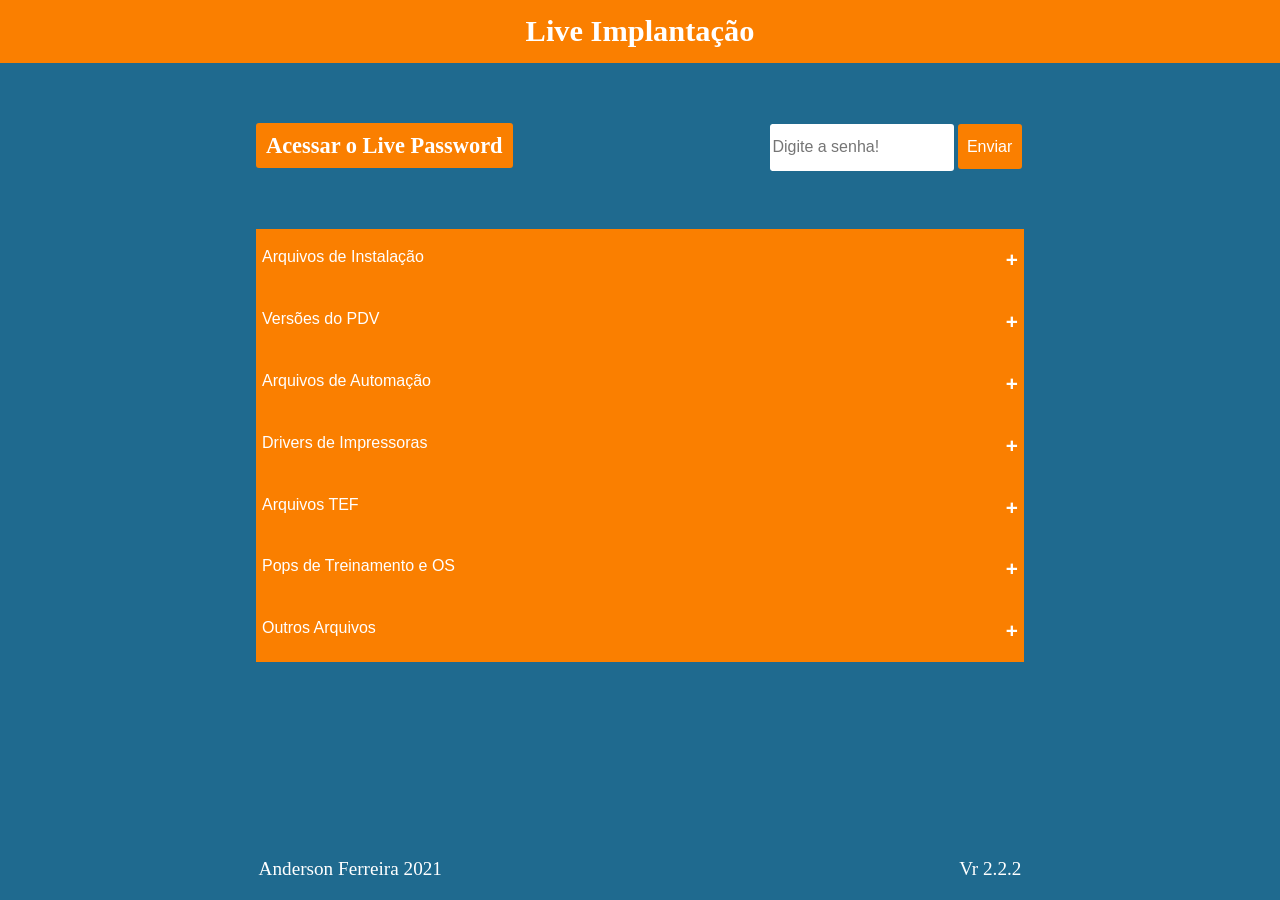
==== index.html @ 3026a875 "Adicionando a nova versão do pdv mobile e ajustando o form de envio de senha" ====
<!DOCTYPE html>
<html lang="en">

<head>
  <script data-ad-client="ca-pub-2116990006154173" async src="https://pagead2.googlesyndication.com/pagead/js/adsbygoogle.js"></script>
  <meta charset="UTF-8">
  <meta http-equiv="X-UA-Compatible" content="IE=edge">
  <meta name="viewport" content="width=device-width, initial-scale=1.0">
  <link rel="shortcut icon" href="https://image.flaticon.com/icons/svg/1085/1085648.svg" type="image/x-icon">
  <link rel="stylesheet" href="./styles.css">
  <title>Live Implantação</title>
</head>

<body>
  <!-- container geral -->
  <div class="container">
    <!-- cabeçalho -->
    <header><span>Live Implantação</span></header>
    <!-- sessão com os botões e links -->
    <main>
      <div class="btn-links">
        <h4>
          <a class="linkAcess" href="https://live-password.netlify.app/">Acessar o Live Password</a>
        </h4>
        <form method="post">
          <div class="inputs">
            <input type="password" id="secretPassword" placeholder="Digite a senha!">
            <input type="submit" value="Enviar" onclick="redirect()">
          </div>
        </form>
      </div>

        <button class="button_Accordion">Arquivos de Instalação <span>+</span></button>

      <div class="panel">
        <table>
            <tr>
              <th>Baixar</th>
              <th>Descrição</th>
              <th>Versão</th>
              <th>Data de Lançamento</th>
            </tr>
            <!-- Pasta do PDV -->
            <tr>
              <td>
                <a href="https://www.dropbox.com/s/3v2hmo5m38jmbe8/LivePDV.rar?dl=1">
                  <img src="https://www.flaticon.com/svg/static/icons/svg/3860/3860590.svg" alt="Download" height="18px"
                    width="18px">
                </a>
              </td>
              <td>Pasta do PDV</td>
              <td>1.0.0.0</td>
              <td>14/07/2020</td>
            </tr>
            <!-- Pasta do Concentrador -->
            <tr>
              <td>
                <a href="https://www.dropbox.com/s/x6dl4s7m2zlz94l/PastaLiveConcentrador.rar?dl=1">
                  <img src="https://www.flaticon.com/svg/static/icons/svg/3860/3860590.svg" alt="Download" height="18px"
                    width="18px">
                </a>
              </td>
              <td>Pasta do Concentrador</td>
              <td>1.5.20.0</td>
              <td>31/07/2019</td>
            </tr>
            <!-- Pasta do Live PV -->
            <tr>
              <td>
                <a href="https://www.dropbox.com/s/tp3u53hllxqpyvk/LivePV.rar?dl=1">
                  <img src="https://www.flaticon.com/svg/static/icons/svg/3860/3860590.svg" alt="Download" height="18px"
                    width="18px">
                </a>
              </td>
              <td>Pasta do Live PV</td>
              <td>1.0.0.0</td>
              <td>01/08/2019</td>
            </tr>
            <!-- Pasta Cadeias e Certificados -->
            <tr>
              <td>
                <a href="https://www.dropbox.com/s/t6tunwcwfgzvw7m/Cadeias%20e%20Certificados.rar?dl=1">
                  <img src="https://www.flaticon.com/svg/static/icons/svg/3860/3860590.svg" alt="Download" height="18px"
                    width="18px">
                </a>
              </td>
              <td>Cadeias e Certificados</td>
              <td>1.0.0.0</td>
              <td>27/12/2017</td>
            </tr>
            <!-- Firebird -->
            <tr>
              <td>
                <a href="https://www.dropbox.com/s/d6lwuux8sgms49e/Firebird.rar?dl=1">
                  <img src="https://www.flaticon.com/svg/static/icons/svg/3860/3860590.svg" alt="Download" height="18px"
                    width="18px">
                </a>
              </td>
              <td>Firebird</td>
              <td>2.5.9.27</td>
              <td>31/07/2019</td>
            </tr>
            <!-- IBExpert -->
            <tr>
              <td>
                <a href="https://www.dropbox.com/s/fgj5ref9xb72bt8/Ibexpert_Portable.rar?dl=1">
                  <img src="https://www.flaticon.com/svg/static/icons/svg/3860/3860590.svg" alt="Download" height="18px"
                    width="18px">
                </a>
              </td>
              <td>IBExpert</td>
              <td>2.1.21.0</td>
              <td>21/02/2012</td>
            </tr>
            <!-- Concentrador versão 1.5.22 -->
            <tr>
              <td>
                <a href="https://www.dropbox.com/s/t5vzzl0yh3cce2s/COCENTRADOR%20NOVO%20%2B%20DLLS.rar?dl=1">
                  <img src="https://www.flaticon.com/svg/static/icons/svg/3860/3860590.svg" alt="Download" height="18px"
                    width="18px">
                </a>
              </td>
              <td>Live Concentrador + Dlls</td>
              <td>1.5.22.0</td>
              <td>07/11/2019</td>
            </tr>
             <!-- Concentrador versão 1.5.22 -->
             <!-- <tr>
              <td>
                <a href="https://www.dropbox.com/s/re4n63v810nkdnq/LiveConcentrador.rar?dl=1">
                  <img src="https://www.flaticon.com/svg/static/icons/svg/3860/3860590.svg" alt="Download" height="18px"
                    width="18px">
                </a>
              </td>
              <td>Live Concentrador</td>
              <td>1.5.22.1</td>
              <td>30/03/2021</td>
            </tr> -->
            <!-- Concentrador versão 1.5.22.2 -->
            <tr>
              <td>
                <a href="https://www.dropbox.com/s/q1ewq2yab6zcfvo/LiveConcentrador-vr%201.5.22.2-15.06.2021.rar?dl=1">
                  <img src="https://www.flaticon.com/svg/static/icons/svg/3860/3860590.svg" alt="Download" height="18px"
                    width="18px">
                </a>
              </td>
              <td>Live Concentrador</td>
              <td>1.5.22.2</td>
              <td>15/06/2021</td>
            </tr>
            <!-- Banco do Concentrador -->
            <tr>
              <td>
                <a href="https://www.dropbox.com/s/enurvs4f2ofeocx/LIVECONCENTRADOR.FDB?dl=1">
                  <img src="https://www.flaticon.com/svg/static/icons/svg/3860/3860590.svg" alt="Download" height="18px"
                    width="18px">
                </a>
              </td>
              <td>Banco do Concentrador</td>
              <td>1.1.0.0</td>
              <td>16/12/2020</td>
            </tr>
            <!-- Live NFE (A3) -->
            <!-- <tr>
              <td>
                <a href="https://www.dropbox.com/s/nrgi9au1733rjru/LiveNFe%20-%20Nova%20Vers%C3%A3o.rar?dl=1">
                  <img src="https://www.flaticon.com/svg/static/icons/svg/3860/3860590.svg" alt="Download" height="18px"
                    width="18px">
                </a>
              </td>
              <td>Live NFE (Certificado A3)</td>
              <td>1.3.0.0</td>
              <td>31/10/2019</td>
            </tr> -->
            <!-- Live NFE (A3) -->
            <tr>
              <td>
                <a href="https://www.dropbox.com/s/75baybt3ocraepz/LiveNFe-%20vr%201.6.0.zip?dl=1">
                  <img src="https://www.flaticon.com/svg/static/icons/svg/3860/3860590.svg" alt="Download" height="18px"
                    width="18px">
                </a>
              </td>
              <td>Live NFE (Certificado A3)</td>
              <td>1.6.0</td>
              <td>15/04/2021</td>
            </tr>
            <!-- Recupera FB -->
            <tr>
              <td>
                <a href="https://www.dropbox.com/s/0skxo9lvxjue3hk/RecuperaFb.rar?dl=1">
                  <img src="https://www.flaticon.com/svg/static/icons/svg/3860/3860590.svg" alt="Download" height="18px"
                    width="18px">
                </a>
              </td>
              <td>Recupera FB</td>
              <td>1.0.0.0</td>
              <td>22/06/2017</td>
            </tr>
            <!-- Reinicia Abastecimentos -->
            <tr>
              <td>
                <a href="https://www.dropbox.com/s/gw16hipaygdgs2z/Reinicia%20Abastecimentos.exe?dl=1">
                  <img src="https://www.flaticon.com/svg/static/icons/svg/3860/3860590.svg" alt="Download" height="18px"
                    width="18px">
                </a>
              </td>
              <td>Reinicia Abastecimentos</td>
              <td>1.0.0.0</td>
              <td>01/01/2019</td>
            </tr>
            <!-- Reinicia Concentrador -->
            <tr>
              <td>
                <a href="https://www.dropbox.com/s/hpd8tcm6hyy0peu/Reiniciar%20Concentrador.EXE?dl=1">
                  <img src="https://www.flaticon.com/svg/static/icons/svg/3860/3860590.svg" alt="Download" height="18px"
                    width="18px">
                </a>
              </td>
              <td>Reinicia Concentrador</td>
              <td>1.0.0.0</td>
              <td>03/02/2021</td>
            </tr>
            <!-- Acesso Remoto Milvus -->
            <!-- <tr>
              <td>
                <a href="https://www.dropbox.com/s/ytrzg7u3pao89fk/B7N7OA8G5ZE_null_Milvus.Customizado.msi?dl=1">
                  <img src="https://www.flaticon.com/svg/static/icons/svg/3860/3860590.svg" alt="Download" height="18px"
                    width="18px">
                </a>
              </td>
              <td>Acesso Remoto Milvus</td>
              <td>1.0.0.0</td>
              <td>27/04/2020</td>
            </tr> -->
        </table>
      </div>

      <button class="button_Accordion">Versões do PDV <span>+</span></button>

      <div class="panel">
        <table>
          <tr>
            <th>Baixar</th>
            <th>Descrição</th>
            <th>Versão</th>
            <th>Data de Lançamento</th>
          </tr>
          <!-- PDV Versão 2.2.27.0 -->
          <!-- <tr>
            <td>
              <a href="https://www.dropbox.com/s/6ineo9xolmb4faa/LivePDV%20-%20RM.rar?dl=1">
                <img src="https://www.flaticon.com/svg/static/icons/svg/3860/3860590.svg" alt="Download" height="18px"
                  width="18px">
              </a>
            </td>
            <td>Live PDV</td>
            <td>2.2.27.0</td>
            <td>07/08/2020</td>
          </tr> -->
          <!-- PDV Versão 32 Bicos -->
          <!-- <tr>
            <td>
              <a href="https://www.dropbox.com/s/c0h5mqua5f9ca5o/LivePDV-%20anjicos.rar?dl=1">
                <img src="https://www.flaticon.com/svg/static/icons/svg/3860/3860590.svg" alt="Download" height="18px"
                  width="18px">
              </a>
            </td>
            <td>Live PDV (Custom 32 Bicos)</td>
            <td>2.2.27.0</td>
            <td>17/07/2020</td>
          </tr> -->
          <!-- PDV Versão MFE 2.2.26.0 -->
          <!-- <tr>
            <td>
              <a href="https://www.dropbox.com/s/xwn4vdbbyx47fdk/LivePDV_MFe_GErTEC.zip?dl=1">
                <img src="https://www.flaticon.com/svg/static/icons/svg/3860/3860590.svg" alt="Download" height="18px"
                  width="18px">
              </a>
            </td>
            <td>Live PDV MFE</td>
            <td>2.2.26.0</td>
            <td>10/01/2020</td>
          </tr> -->
          <!-- PDV Versão SAT 2.2.5.0 -->
          <!-- <tr>
            <td>
              <a href="https://www.dropbox.com/s/arno4t6mssir6j0/PDV%20Sat%202.2.5.rar?dl=1">
                <img src="https://www.flaticon.com/svg/static/icons/svg/3860/3860590.svg" alt="Download" height="18px"
                  width="18px">
              </a>
            </td>
            <td>Live PDV SAT</td>
            <td>2.2.5.0</td>
            <td>18/10/2017</td>
          </tr> -->
          <!-- PDV Versão SAT 2.2.28.17 -->
          <tr>
            <td>
              <a href="https://www.dropbox.com/s/dsvgcufvi2befux/LivePDV_SAT%20-%20v2.2.28.17.zip?dl=1">
                <img src="https://www.flaticon.com/svg/static/icons/svg/3860/3860590.svg" alt="Download" height="18px"
                  width="18px">
              </a>
            </td>
            <td>Live PDV SAT</td>
            <td>2.2.28.17</td>
            <td>31/03/2021</td>
          </tr>
          <!-- PDV Versão 2.2.28.0 -->
          <!-- <tr>
            <td>
              <a href="https://www.dropbox.com/s/n35buv92kca2dg1/LivePDV%20-%20v2.2.28.0.zip?dl=1">
                <img src="https://www.flaticon.com/svg/static/icons/svg/3860/3860590.svg" alt="Download" height="18px"
                  width="18px">
              </a>
            </td>
            <td>Live PDV</td>
            <td>2.2.28.0</td>
            <td>09/09/2020</td>
          </tr> -->
          <!-- PDV Versão 2.2.28.0 (Shipay) -->
          <!-- <tr>
            <td>
              <a href="https://www.dropbox.com/s/h7cl2ir82iz70pz/LivePDV%20-%20v2.2.28.0_shipay.zip?dl=1">
                <img src="https://www.flaticon.com/svg/static/icons/svg/3860/3860590.svg" alt="Download" height="18px"
                  width="18px">
              </a>
            </td>
            <td>Live PDV (Pix)</td>
            <td>2.2.28.0</td>
            <td>31/11/2020</td>
          </tr> -->
          <!-- PDV Versão 2.2.28.8 -->
          <!-- <tr>
            <td>
              <a href="https://www.dropbox.com/s/uakjjyevrq1nfda/LivePDV%20-%20v2.2.28.8.zip?dl=1">
                <img src="https://www.flaticon.com/svg/static/icons/svg/3860/3860590.svg" alt="Download" height="18px"
                  width="18px">
              </a>
            </td>
            <td>Live PDV</td>
            <td>2.2.28.8</td>
            <td>28/01/2021</td>
          </tr> -->
          <!-- PDV Versão 2.2.28.12 -->
          <!-- <tr>
            <td>
              <a href="https://www.dropbox.com/s/uk5zkrg18h30dfb/LivePDV%20-%20v2.2.28.12.zip?dl=1">
                <img src="https://www.flaticon.com/svg/static/icons/svg/3860/3860590.svg" alt="Download" height="18px"
                  width="18px">
              </a>
            </td>
            <td>Live PDV</td>
            <td>2.2.28.12</td>
            <td>25/02/2021</td>
          </tr> -->
          <!-- PDV Versão 2.2.28.15 -->
          <!-- <tr>
            <td>
              <a href="https://www.dropbox.com/s/j5siczrccmr4gmw/LivePDV%20-%20v2.2.28.15.zip?dl=1">
                <img src="https://www.flaticon.com/svg/static/icons/svg/3860/3860590.svg" alt="Download" height="18px"
                  width="18px">
              </a>
            </td>
            <td>Live PDV</td>
            <td>2.2.28.15</td>
            <td>09/03/2021</td>
          </tr> -->
          <!-- PDV Versão 2.2.28.17 -->
          <!-- <tr>
            <td>
              <a href="https://www.dropbox.com/s/5k51htewioivgh4/LivePDV%20-%20v2.2.28.17.zip?dl=1">
                <img src="https://www.flaticon.com/svg/static/icons/svg/3860/3860590.svg" alt="Download" height="18px"
                  width="18px">
              </a>
            </td>
            <td>Live PDV</td>
            <td>2.2.28.17</td>
            <td>31/03/2021</td>
          </tr> -->
          <!-- PDV Versão 2.2.28.26 -->
          <!-- <tr>
            <td>
              <a href="https://www.dropbox.com/s/pqwhbqht2lyk2jq/LivePDV%20-%20v2.2.28.26.zip?dl=1">
                <img src="https://www.flaticon.com/svg/static/icons/svg/3860/3860590.svg" alt="Download" height="18px"
                  width="18px">
              </a>
            </td>
            <td>Live PDV</td>
            <td>2.2.28.26</td>
            <td>17/06/2021</td>
          </tr> -->
          <!-- PDV Versão 2.3.4.0 -->
          <tr>
            <td>
              <a href="https://www.dropbox.com/s/0d2jrr7wthh2wk7/LivePDV%20-%20v2.3.4.0.zip?dl=1">
                <img src="https://www.flaticon.com/svg/static/icons/svg/3860/3860590.svg" alt="Download" height="18px"
                  width="18px">
              </a>
            </td>
            <td>Live PDV</td>
            <td>2.3.4.0</td>
            <td>11/08/2021</td>
          </tr>
          <!-- Live PDV MFE novo -->
          <!-- <tr>
            <td>
              <a href="https://www.dropbox.com/s/shc5mrwgnlf8xp0/MFE%20SAT%202.2.28.7.rar?dl=1">
                <img src="https://www.flaticon.com/svg/static/icons/svg/3860/3860590.svg" alt="Download" height="18px"
                  width="18px">
              </a>
            </td>
            <td>Live PDV MFE</td>
            <td>2.2.28.7</td>
            <td>14/01/2021</td>
          </tr> -->
          <!-- Live PDV MFE 28.17 -->
          <tr>
            <td>
              <a href="https://www.dropbox.com/s/o47o9wuyhnslkk4/LivePDV_MFE%20-%20v2.2.28.17.zip?dl=1">
                <img src="https://www.flaticon.com/svg/static/icons/svg/3860/3860590.svg" alt="Download" height="18px"
                  width="18px">
              </a>
            </td>
            <td>Live PDV MFE</td>
            <td>2.2.28.17</td>
            <td>16/03/2021</td>
          </tr>
          <!-- Live PDV Mobile -->
          <!-- <tr>
            <td>
              <a href="https://www.dropbox.com/s/115r6t2ir8ceu8a/app-debug.apk?dl=1">
                <img src="https://www.flaticon.com/svg/static/icons/svg/3860/3860590.svg" alt="Download" height="18px"
                  width="18px">
              </a>
            </td>
            <td>Live PDV Mobile</td>
            <td>0.2.44</td>
            <td>05/01/2021</td>
          </tr> -->
          <!-- Live PDV Mobile Nova -->
          <!-- <tr>
            <td>
              <a href="https://www.dropbox.com/s/j0xarmyyb46lsx3/app_PDVMobile.rar?dl=1">
                <img src="https://www.flaticon.com/svg/static/icons/svg/3860/3860590.svg" alt="Download" height="18px"
                  width="18px">
              </a>
            </td>
            <td>Live PDV Mobile</td>
            <td>0.2.45</td>
            <td>29/06/2021</td>
          </tr> -->
          <!-- Live PDV Mobile vr 0.2.55 -->
          <tr>
            <td>
              <a href="https://www.dropbox.com/s/m9fs3ewwkouyw2l/app-LivePDV%20Mobile-vr-0.5.6-16.08.2021.apk?dl=1">
                <img src="https://www.flaticon.com/svg/static/icons/svg/3860/3860590.svg" alt="Download" height="18px"
                  width="18px">
              </a>
            </td>
            <td>Live PDV Mobile</td>
            <td>0.2.56</td>
            <td>16/08/2021</td>
          </tr>
          <!-- Live PDV Tablet -->
          <!-- <tr>
            <td>
              <a href="https://www.dropbox.com/s/ipi7ratwdr0fvyg/app-debug-tablet.apk?dl=1">
                <img src="https://www.flaticon.com/svg/static/icons/svg/3860/3860590.svg" alt="Download" height="18px"
                  width="18px">
              </a>
            </td>
            <td>Live PDV Tablet</td>
            <td>0.2.44</td>
            <td>06/01/2021</td>
          </tr> -->
          <!-- Live PDV Tablet -->
          <tr>
            <td>
              <a href="https://www.dropbox.com/s/0ox9c31lm2qkz7m/LivePDVTablet-vr%200.1.56.rar?dl=1">
                <img src="https://www.flaticon.com/svg/static/icons/svg/3860/3860590.svg" alt="Download" height="18px"
                  width="18px">
              </a>
            </td>
            <td>Live PDV Tablet</td>
            <td>0.2.55</td>
            <td>29/07/2021</td>
          </tr>
          <!-- Dll Biometria -->
          <tr>
            <td>
              <a href="https://www.dropbox.com/s/ph8ff6agjjvo0wc/libcidbio.dll?dl=1">
                <img src="https://www.flaticon.com/svg/static/icons/svg/3860/3860590.svg" alt="Download" height="18px"
                  width="18px">
              </a>
            </td>
            <td>Dll Biometria (Vr 25+)</td>
            <td>1.0.0.0</td>
            <td>01/12/2019</td>
          </tr>
        </table>
      </div>

      <button class="button_Accordion">Arquivos de Automação <span>+</span></button>

      <div class="panel">
        <table>
          <tr>
            <th>Baixar</th>
            <th>Descrição</th>
            <th>Versão</th>
            <th>Data de Lançamento</th>
          </tr>
          <!-- CBC Manager -->
          <tr>
            <td>
              <a href="https://www.dropbox.com/s/pwq8opvv0d1wjgc/CBCManager%20V2.2.exe?dl=1">
                <img src="https://www.flaticon.com/svg/static/icons/svg/3860/3860590.svg" alt="Download" height="18px"
                  width="18px">
              </a>
            </td>
            <td>CBC Manager</td>
            <td>2.0.0.0</td>
            <td>01/01/2015</td>
          </tr>
          <!-- CBC Manager 2k9-->
          <tr>
            <td>
              <a href="https://www.dropbox.com/s/udfl52docwrdpmq/CBCManager2K9.rar?dl=1">
                <img src="https://www.flaticon.com/svg/static/icons/svg/3860/3860590.svg" alt="Download" height="18px"
                  width="18px">
              </a>
            </td>
            <td>CBC Manager 2k9</td>
            <td>1.0.46.61</td>
            <td>01/01/2017</td>
          </tr>
          <!-- HRS Console -->
          <tr>
            <td>
              <a href="https://www.dropbox.com/s/7pjdg9yf3kubjrp/HRSConsole%20Vr%201.4.02.exe?dl=1">
                <img src="https://www.flaticon.com/svg/static/icons/svg/3860/3860590.svg" alt="Download" height="18px"
                  width="18px">
              </a>
            </td>
            <td>HRS Console</td>
            <td>1.4.0.2</td>
            <td>01/01/2020</td>
          </tr>
          <!-- Certificado Company 2021 -->
          <tr>
            <td>
              <a href="https://www.dropbox.com/s/ujk3ay3keuzfo17/Certificado%20Company%202021.pfx?dl=1">
                <img src="https://www.flaticon.com/svg/static/icons/svg/3860/3860590.svg" alt="Download" height="18px"
                  width="18px">
              </a>
            </td>
            <td>Certificado Companytech 2021</td>
            <td>1.0.0.1</td>
            <td>13/01/2021</td>
          </tr>
          <!-- Hiro config -->
          <tr>
            <td>
              <a href="https://www.dropbox.com/s/c30qeyxizbaw784/Setup_HiroConfig_1.13.137.exe?dl=1">
                <img src="https://www.flaticon.com/svg/static/icons/svg/3860/3860590.svg" alt="Download" height="18px"
                  width="18px">
              </a>
            </td>
            <td>Hiro Config</td>
            <td>1.13.137.0</td>
            <td>01/01/2017</td>
          </tr>
          <!-- Company_disvr (Emulador Company) -->
          <tr>
            <td>
              <a href="https://www.dropbox.com/s/7evkqc08akujfah/cmpnytc_discvr.exe?dl=1">
                <img src="https://www.flaticon.com/svg/static/icons/svg/3860/3860590.svg" alt="Download" height="18px"
                  width="18px">
              </a>
            </td>
            <td>Company_disvr (Emulador)</td>
            <td>1.0.0.0</td>
            <td>01/01/2017</td>
          </tr>
          <!-- Gerenciador FCM -->
          <tr>
            <td>
              <a href="https://www.dropbox.com/s/jb9l58vsv0fo23u/Setup_GerenciadorFcm_v2.1.3.2_R1.exe?dl=1">
                <img src="https://www.flaticon.com/svg/static/icons/svg/3860/3860590.svg" alt="Download" height="18px"
                  width="18px">
              </a>
            </td>
            <td>Gerenciador FCM (Cesna)</td>
            <td>2.1.3.2</td>
            <td>01/01/2015</td>
          </tr>
          <!-- Gerenciador IDCode (Cesna) -->
          <tr>
            <td>
              <a href="https://www.dropbox.com/s/to2qleb0nn662ay/Setup_GerenciadorIDcode_v1.0.0.0_R13.exe?dl=1">
                <img src="https://www.flaticon.com/svg/static/icons/svg/3860/3860590.svg" alt="Download" height="18px"
                  width="18px">
              </a>
            </td>
            <td>Gerenciador IDCode (Cesna)</td>
            <td>1.0.0.0</td>
            <td>01/01/2016</td>
          </tr>
          <!-- Net Tracker -->
          <tr>
            <td>
              <a href="https://www.dropbox.com/s/n83idw141yjbzsk/NetTracker%20v1.5.exe?dl=1">
                <img src="https://www.flaticon.com/svg/static/icons/svg/3860/3860590.svg" alt="Download" height="18px"
                  width="18px">
              </a>
            </td>
            <td>Net Tracker (Cesna)</td>
            <td>1.5.0.0</td>
            <td>01/01/2015</td>
          </tr>
          <!-- Firmware Company -->
          <tr>
            <td>
              <a href="https://www.dropbox.com/s/s8eiz656kv9rk7u/Firmware.rar?dl=1">
                <img src="https://www.flaticon.com/svg/static/icons/svg/3860/3860590.svg" alt="Download" height="18px"
                  width="18px">
              </a>
            </td>
            <td>Firmware Company</td>
            <td>1.0.0.0</td>
            <td>05/10/2020</td>
          </tr>
        </table>
      </div>

      <button class="button_Accordion">Drivers de Impressoras <span>+</span></button>

      <div class="panel">
        <table>
          <tr>
            <th>Baixar</th>
            <th>Descrição</th>
            <th>Versão</th>
            <th>Data de Lançamento</th>
          </tr>
          <!-- Driver da Epson TMT 20 TH -->
          <tr>
            <td>
              <a href="https://www.dropbox.com/s/k7tyiscdc3d83db/CD%20EPSON%20TM20.rar?dl=1">
                <img src="https://www.flaticon.com/svg/static/icons/svg/3860/3860590.svg" alt="Download" height="18px"
                  width="18px">
              </a>
            </td>
            <td>Epson TMT 20 TH</td>
            <td>5.1.8.8</td>
            <td>25/09/2014</td>
          </tr>
          <!-- Bermatech 4200, 2500, 100s -->
          <tr>
            <td>
              <a href="https://www.dropbox.com/s/101r1f4ktty6mng/Driver_de_Instalacao32e64BitsBermatech.zip?dl=1">
                <img src="https://www.flaticon.com/svg/static/icons/svg/3860/3860590.svg" alt="Download" height="18px"
                  width="18px">
              </a>
            </td>
            <td>Bermatech MP 4200, 2500, 100s</td>
            <td>5.0.0.3</td>
            <td>22/05/2018</td>
          </tr>
          <!-- Daruma DR 800 -->
          <tr>
            <td>
              <a href="https://www.dropbox.com/s/z5z58j4dzsloequ/Driver_Spooler_800.rar?dl=1">
                <img src="https://www.flaticon.com/svg/static/icons/svg/3860/3860590.svg" alt="Download" height="18px"
                  width="18px">
              </a>
            </td>
            <td>Daruma DR 800</td>
            <td>2.0.1.7</td>
            <td>01/01/2019</td>
          </tr>
          <!-- Elgin i7, i8, i9 -->
          <tr>
            <td>
              <a href="https://www.dropbox.com/s/781hyleh7fs8p7x/Elgin%20-%20i7%20i8%20i9.rar?dl=1">
                <img src="https://www.flaticon.com/svg/static/icons/svg/3860/3860590.svg" alt="Download" height="18px"
                  width="18px">
              </a>
            </td>
            <td>Elgin i7, i8, i9</td>
            <td>1.0.0.0</td>
            <td>01/10/2020</td>
          </tr>
        </table>
      </div>

      <button class="button_Accordion">Arquivos TEF <span>+</span></button>

      <div class="panel">
        <table>
          <tr>
            <th>Baixar</th>
            <th>Descrição</th>
            <th>Versão</th>
            <th>Data de Lançamento</th>
          </tr>
          <!-- Arquivos Sitef Gsurf -->
          <tr>
            <td>
              <a href="https://www.dropbox.com/s/k6ini14idgpkl2e/ARQUIVOS%20SITEF.rar?dl=1">
                <img src="https://www.flaticon.com/svg/static/icons/svg/3860/3860590.svg" alt="Download" height="18px"
                  width="18px">
              </a>
            </td>
            <td>Arquivos Sitef Gsurf</td>
            <td>1.0.0.0</td>
            <td>27/03/2020</td>
          </tr>
          <!-- Arquivos Getcard -->
          <tr>
            <td>
              <a href="https://www.dropbox.com/s/p190tqv7v0mfimq/Arquivos%20Getcard.rar?dl=1">
                <img src="https://www.flaticon.com/svg/static/icons/svg/3860/3860590.svg" alt="Download" height="18px"
                  width="18px">
              </a>
            </td>
            <td>Arquivos Getcard</td>
            <td>1.0.0.0</td>
            <td>25/10/2020</td>
          </tr>
          <!-- Driver Pinpad Gertec -->
          <tr>
            <td>
              <a href="https://www.dropbox.com/s/d62mihkx7tsq2ls/Gertec-Full-Installer_2.1.0.9%281%29.rar?dl=1">
                <img src="https://www.flaticon.com/svg/static/icons/svg/3860/3860590.svg" alt="Download" height="18px"
                  width="18px">
              </a>
            </td>
            <td>Driver Pinpad Gertec PPC 910 +</td>
            <td>2.1.0.9</td>
            <td>25/10/2020</td>
          </tr>
          <!-- Driver Pinpad Irgênico -->
          <tr>
            <td>
              <a
                href="https://www.dropbox.com/s/r8g0o0qwwwdlbt3/ingenicousbdrivers_3.26_setup_signed%281%29.zip?dl=1">
                <img src="https://www.flaticon.com/svg/static/icons/svg/3860/3860590.svg" alt="Download" height="18px"
                  width="18px">
              </a>
            </td>
            <td>Driver Pinpad Irgênico</td>
            <td>3.26.0.0</td>
            <td>13/10/2020</td>
          </tr>
        </table>
      </div>

      <button class="button_Accordion">Pops de Treinamento e OS <span>+</span></button>

      <div class="panel">
        <table>
          <tr>
            <th>Baixar</th>
            <th>Descrição</th>
            <th>Versão</th>
            <th>Data de Lançamento</th>
          </tr>
          <!-- Consulta de Equipamentos Posto -->
          <!-- <tr>
            <td>
              <a href="https://www.dropbox.com/s/r2uezuajvx53icg/Consulta%20dos%20equipamentos%20Posto.rar?dl=1">
                <img src="https://www.flaticon.com/svg/static/icons/svg/3860/3860590.svg" alt="Download" height="18px"
                  width="18px">
              </a>
            </td>
            <td>Consulta de Equipamentos Posto</td>
            <td>1.0.0.0</td>
            <td>24/10/2016</td>
          </tr> -->

          <!-- Pop de Implantação do Live Posto -->
          <tr>
            <td>
              <a href="https://uc1e2e6897275ae6adeb44dbce02.previews.dropboxusercontent.com/p/pdf/[base64]/p.pdf" target="_blank">
                <img src="https://www.flaticon.com/svg/static/icons/svg/3860/3860590.svg" alt="Download" height="18px"
                  width="18px">
              </a>
            </td>
            <td>Pop de Implantação de Sistema (Posto)</td>
            <td>1.0.0.0</td>
            <td>13/08/2021</td>
          </tr>
          <!-- Pop de Instalação Live PDV (NFC-e) -->
          <tr>
            <td>
              <a href="https://uc496d36bc65be8dd3b9d45404f2.previews.dropboxusercontent.com/p/pdf/[base64]/p.pdf" target="_blank">
                <img src="https://www.flaticon.com/svg/static/icons/svg/3860/3860590.svg" alt="Download" height="18px"
                  width="18px">
              </a>
            </td>
            <td>Pop de Instalação Live PDV (NFC-e)</td>
            <td>1.0.0.0</td>
            <td>13/08/2021</td>
          </tr>
          <!-- Pop de Treinamento Administrativo (Loja) -->
          <tr>
            <td>
              <a href="https://uce1de8e20a4fac84d8bc36b8625.previews.dropboxusercontent.com/p/pdf/[base64]/p.pdf" target="_blank">
                <img src="https://www.flaticon.com/svg/static/icons/svg/3860/3860590.svg" alt="Download" height="18px"
                  width="18px">
              </a>
            </td>
            <td>Pop de Treinamento Administrativo (Loja)</td>
            <td>1.0.0.0</td>
            <td>13/08/2021</td>
          </tr>
          <!-- Pop de Treinamento Administrativo (Posto) -->
          <tr>
            <td>
              <a href="https://ucdb940bc9e477f923cca56eb9ba.previews.dropboxusercontent.com/p/pdf/[base64]/p.pdf" target="_blank">
                <img src="https://www.flaticon.com/svg/static/icons/svg/3860/3860590.svg" alt="Download" height="18px"
                  width="18px">
              </a>
            </td>
            <td>Pop de Treinamento Administrativo (Posto)</td>
            <td>1.0.0.0</td>
            <td>13/08/2021</td>
          </tr>
          <!-- Pop de Treinamento de PDV -->
          <tr>
            <td>
              <a href="https://ucbb5cd26a421eddf45faba0f2be.previews.dropboxusercontent.com/p/pdf/[base64]/p.pdf" target="_blank">
                <img src="https://www.flaticon.com/svg/static/icons/svg/3860/3860590.svg" alt="Download" height="18px"
                  width="18px">
              </a>
            </td>
            <td>Pop de Treinamento de PDV</td>
            <td>1.0.0.0</td>
            <td>13/08/2021</td>
          </tr>

          <!-- OS de Instalação de Automação -->
          <tr>
            <td>
              <a href="https://uc6ba4b897c812162a4240520c29.previews.dropboxusercontent.com/p/pdf/[base64]/p.pdf" target="_blank">
                <img src="https://www.flaticon.com/svg/static/icons/svg/3860/3860590.svg" alt="Download" height="18px"
                  width="18px">
              </a>
            </td>
            <td>OS de Instalação de Automação</td>
            <td>1.0.0.0</td>
            <td>13/08/2021</td>
          </tr>
          <!-- OS de Instalação de TEF -->
          <tr>
            <td>
              <a href="https://uccf8211e239db14453cf216fa72.previews.dropboxusercontent.com/p/pdf/[base64]/p.pdf" target="_blank">
                <img src="https://www.flaticon.com/svg/static/icons/svg/3860/3860590.svg" alt="Download" height="18px"
                  width="18px">
              </a>
            </td>
            <td>OS de Instalação de TEF</td>
            <td>1.0.0.0</td>
            <td>13/08/2021</td>
          </tr>
          <!-- Ordem de Serviço -->
          <tr>
            <td>
              <a href="https://www.dropbox.com/s/xivfq9b0vljyk5c/Ordem%20de%20Servi%C3%A7o.rar?dl=1">
                <img src="https://www.flaticon.com/svg/static/icons/svg/3860/3860590.svg" alt="Download" height="18px"
                  width="18px">
              </a>
            </td>
            <td>Ordem de Serviço</td>
            <td>1.0.0.0</td>
            <td>13/08/2021</td>
          </tr>

          <!-- Consulta de Equipamentos Loja -->
          <!-- <tr>
            <td>
              <a href="https://www.dropbox.com/s/80w0nzp3rzx442c/Consulta%20dos%20equipamentos%20Loja.rar?dl=1">
                <img src="https://www.flaticon.com/svg/static/icons/svg/3860/3860590.svg" alt="Download" height="18px"
                  width="18px">
              </a>
            </td>
            <td>Consulta de Equipamentos Loja</td>
            <td>1.0.0.0</td>
            <td>24/10/2016</td>
          </tr> -->
          <!-- POP Implantação Loja -->
          <!-- <tr>
            <td>
              <a href="https://www.dropbox.com/s/e4t8pno5l1ivs7m/IMPLANTA%C3%87%C3%83O%20LIVELOJA.rar?dl=1">
                <img src="https://www.flaticon.com/svg/static/icons/svg/3860/3860590.svg" alt="Download" height="18px"
                  width="18px">
              </a>
            </td>
            <td>POP Implantação Loja</td>
            <td>1.0.0.0</td>
            <td>18/10/2016</td>
          </tr> -->
          <!-- Manual Instalação de PDV -->
          <!-- <tr>
            <td>
              <a
                href="https://www.dropbox.com/s/erb1autd498wy40/MANUAL%20INSTALA%C3%87%C3%83O%20DE%20PDV%281%29.rar?dl=1">
                <img src="https://www.flaticon.com/svg/static/icons/svg/3860/3860590.svg" alt="Download" height="18px"
                  width="18px">
              </a>
            </td>
            <td>Manual Instalação de PDV</td>
            <td>1.0.0.0</td>
            <td>01/01/2019</td>
          </tr> -->
          <!-- POP Implantação de PDV -->
          <!-- <tr>
            <td>
              <a
                href="https://www.dropbox.com/s/gbtmcjxzbgtjlpi/DA%20IMPLANTA%C3%87%C3%83O%20LIVEPDV%20-%20NFC-e.rar?dl=1">
                <img src="https://www.flaticon.com/svg/static/icons/svg/3860/3860590.svg" alt="Download" height="18px"
                  width="18px">
              </a>
            </td>
            <td>POP Implantação de PDV</td>
            <td>1.0.0.0</td>
            <td>16/02/2017</td>
          </tr> -->
          <!-- OS de Instalação de Automação -->
          <!-- <tr>
            <td>
              <a
                href="https://www.dropbox.com/s/hnure6uhb1m4pne/%27OS%27%20INSTALA%C3%87%C3%83O%20DE%20AUTOMA%C3%87%C3%83O.rar?dl=1">
                <img src="https://www.flaticon.com/svg/static/icons/svg/3860/3860590.svg" alt="Download" height="18px"
                  width="18px">
              </a>
            </td>
            <td>OS de Instalação de Automação</td>
            <td>1.0.0.0</td>
            <td>20/11/2018</td>
          </tr> -->
          <!-- Instalação de Sitef Gsurf -->
          <!-- <tr>
            <td>
              <a href="https://www.dropbox.com/s/bqer44clyfyml51/Instala%C3%A7%C3%A3o%20TEF%20Sitef.rar?dl=1">
                <img src="https://www.flaticon.com/svg/static/icons/svg/3860/3860590.svg" alt="Download" height="18px"
                  width="18px">
              </a>
            </td>
            <td>Instalação de Sitef Gsurf</td>
            <td>1.0.0.0</td>
            <td>01/10/2020</td>
          </tr> -->
          <!-- Manual de Instalação Getcard -->
          <!-- <tr>
            <td>
              <a
                href="https://www.dropbox.com/s/bdit4gn8n6nwio6/Manual%20de%20Instala%C3%A7%C3%A3o%20do%20Getcard.rar?dl=1">
                <img src="https://www.flaticon.com/svg/static/icons/svg/3860/3860590.svg" alt="Download" height="18px"
                  width="18px">
              </a>
            </td>
            <td>Manual de Instalação Getcard</td>
            <td>1.0.0.0</td>
            <td>01/01/2019</td>
          </tr> -->
          <!-- Manual de Instalação Gpos -->
          <!-- <tr>
            <td>
              <a
                href="https://www.dropbox.com/s/y2hexbx6gtvhcwh/MANUAL%20-%20GPOS%20Instala%C3%A7%C3%A3o%202020%281%29.rar?dl=1">
                <img src="https://www.flaticon.com/svg/static/icons/svg/3860/3860590.svg" alt="Download" height="18px"
                  width="18px">
              </a>
            </td>
            <td>Manual de Instalação Gpos</td>
            <td>1.0.0.0</td>
            <td>01/10/2020</td>
          </tr> -->
          <!-- Complemento do Manual Gpos -->
          <!-- <tr>
            <td>
              <a href="https://www.dropbox.com/s/onnycc34naj9m0o/Complemento%20do%20manual%20da%20Gpos.rar?dl=1">
                <img src="https://www.flaticon.com/svg/static/icons/svg/3860/3860590.svg" alt="Download" height="18px"
                  width="18px">
              </a>
            </td>
            <td>Complemento do Manual Gpos</td>
            <td>1.0.0.1</td>
            <td>15/10/2020</td>
          </tr> -->
          <!-- POP Treinamento LMC -->
          <!-- <tr>
            <td>
              <a href="https://www.dropbox.com/s/ffbrj3funjccn1w/DO%20TREINAMENTO%20LMC.rar?dl=1">
                <img src="https://www.flaticon.com/svg/static/icons/svg/3860/3860590.svg" alt="Download" height="18px"
                  width="18px">
              </a>
            </td>
            <td>POP Treinamento LMC</td>
            <td>1.0.0.0</td>
            <td>20/08/2018</td>
          </tr> -->
          <!-- Tutorial Salvar XML NFCE -->
          <!-- <tr>
            <td>
              <a href="https://www.dropbox.com/s/20991clecczebc8/Tutorial%20Salvar%20XML%20NFCe%20%281%29.rar?dl=1">
                <img src="https://www.flaticon.com/svg/static/icons/svg/3860/3860590.svg" alt="Download" height="18px"
                  width="18px">
              </a>
            </td>
            <td>Tutorial Salvar XML NFCE</td>
            <td>1.0.0.0</td>
            <td>01/01/2018</td>
          </tr> -->
           <!-- Manuais de Automação de bombas -->
           <!-- <tr>
            <td>
              <a href="https://www.dropbox.com/s/15izit0uxo7rg18/MANUAIS.rar?dl=1">
                <img src="https://www.flaticon.com/svg/static/icons/svg/3860/3860590.svg" alt="Download" height="18px"
                  width="18px">
              </a>
            </td>
            <td>Manuais de Automação de Bombas</td>
            <td>1.0.0</td>
            <td>17/06/2021</td>
          </tr> -->
          <!-- Manual de Configuração Epson -->
          <!-- <tr>
            <td>
              <a href="https://www.dropbox.com/s/w6vz50df21l6h5t/Impressora%20Epson.rar?dl=1">
                <img src="https://www.flaticon.com/svg/static/icons/svg/3860/3860590.svg" alt="Download" height="18px"
                  width="18px">
              </a>
            </td>
            <td>Manual de configuraçao de impressão da Epson</td>
            <td>1.0.0</td>
            <td>18/06/2021</td>
          </tr> -->
        </table>
      </div>

      <button class="button_Accordion">Outros Arquivos <span>+</span></button>

      <div class="panel">
        <table>
          <tr>
            <th>Baixar</th>
            <th>Descrição</th>
            <th>Versão</th>
            <th>Data de Lançamento</th>
          </tr>
          <!-- Live Importador -->
          <!-- <tr>
            <td>
              <a href="https://www.dropbox.com/s/38xca8emeuhn6jk/LiveImportadorXML_1.0.0.99.zip?dl=1">
                <img src="https://www.flaticon.com/svg/static/icons/svg/3860/3860590.svg" alt="Download" height="18px"
                  width="18px">
              </a>
            </td>
            <td>Live Importador</td>
            <td>1.0.0.99</td>
            <td>13/01/2021</td>
          </tr> -->
          <!-- Live Importador vr1.0.1.25-->
          <!-- <tr>
            <td>
              <a href="https://www.dropbox.com/s/3sjn961zklbiea6/LiveImportadorXML_1.0.1.25.zip?dl=1">
                <img src="https://www.flaticon.com/svg/static/icons/svg/3860/3860590.svg" alt="Download" height="18px"
                  width="18px">
              </a>
            </td>
            <td>Live Importador</td>
            <td>1.0.1.25</td>
            <td>12/02/2021</td>
          </tr> -->
          <!-- Live Importador -->
          <tr>
            <td>
              <a href="https://www.dropbox.com/s/w8aa03wkvfcjypy/LiveImportadorXML_1.0.1.50.zip?dl=1">
                <img src="https://www.flaticon.com/svg/static/icons/svg/3860/3860590.svg" alt="Download" height="18px"
                  width="18px">
              </a>
            </td>
            <td>Live Importador</td>
            <td>1.0.1.50</td>
            <td>05/03/2021</td>
          </tr>
          <!-- Certinstaller -->
          <tr>
            <td>
              <a href="https://www.dropbox.com/s/e9a65ofcgek9sg5/Certinstaller.exe?dl=1">
                <img src="https://www.flaticon.com/svg/static/icons/svg/3860/3860590.svg" alt="Download" height="18px"
                  width="18px">
              </a>
            </td>
            <td>Certinstaller(A3)</td>
            <td>1.4.0.3</td>
            <td>09/09/2020</td>
          </tr>
          <!-- Otimizador de relatório -->
          <tr>
            <td>
              <a href="https://www.dropbox.com/s/nte9bg3mkgb2tk4/Otimizador%20de%20Relat%C3%B3rio2.zip?dl=1">
                <img src="https://www.flaticon.com/svg/static/icons/svg/3860/3860590.svg" alt="Download" height="18px"
                  width="18px">
              </a>
            </td>
            <td>Otimizador de relatório 2</td>
            <td>2.0.0</td>
            <td>30/01/2021</td>
          </tr>
          <!-- Correção LMC -->
          <tr>
            <td>
              <a href="https://www.dropbox.com/s/o11aa51kl0bhot3/Corre%C3%A7%C3%A3o%20LMC.rar?dl=1">
                <img src="https://www.flaticon.com/svg/static/icons/svg/3860/3860590.svg" alt="Download" height="18px"
                  width="18px">
              </a>
            </td>
            <td>Correção LMC</td>
            <td>1.0.0</td>
            <td>07/06/2021</td>
          </tr>

          <!-- Ordem de Serviço -->
          <tr>
            <td>
              <a href="https://www.dropbox.com/s/3diz9zifm8zpqvo/Ordem%20de%20Servi%C3%A7o.rar?dl=1">
                <img src="https://www.flaticon.com/svg/static/icons/svg/3860/3860590.svg" alt="Download" height="18px"
                  width="18px">
              </a>
            </td>
            <td>Ordem de Serviço</td>
            <td>1.0.0</td>
            <td>14/06/2021</td>
          </tr>

          <!-- Pasta Suporte -->
          <tr>
            <td>
              <a href="https://www.dropbox.com/s/y3su4xl7oaaas9y/SUPORTE.rar?dl=1">
                <img src="https://www.flaticon.com/svg/static/icons/svg/3860/3860590.svg" alt="Download" height="18px"
                  width="18px">
              </a>
            </td>
            <td>Pasta Suporte</td>
            <td>1.0.0</td>
            <td>14/06/2021</td>
          </tr>
          <!-- Consulta NFCE -->
          <tr>
            <td>
              <a href="https://www.dropbox.com/s/q71qtdkoh3zjsnz/Consulta%20NFCE.rar?dl=1">
                <img src="https://www.flaticon.com/svg/static/icons/svg/3860/3860590.svg" alt="Download" height="18px"
                  width="18px">
              </a>
            </td>
            <td>Consulta NFCE</td>
            <td>1.0.0</td>
            <td>06/07/2021</td>
          </tr>
        </table>
      </div>

    </main>
    <!-- rodapé -->
    <footer>

      <label>
        <a class="secret" rel="noopener noreferrer" href="https://github.com/Anderson026/" target="_blank"
            title="Clique aqui para conhecer meu repositório!">Anderson Ferreira</a> 2021
      </label> 

      <div></div>

      <span class="version">Vr 2.2.2</span>

    </footer>
  </div>

  
  <script>
    /* script para clicar no botão e mostrar a div com os links */
    let button_Accordion = document.querySelectorAll(".button_Accordion");

      for (let i = 0; i < button_Accordion.length; i++) {
        button_Accordion[i].addEventListener("click", function () {
          let result = this.nextElementSibling;
          result.classList.toggle("active");

          if (this.firstElementChild.innerText === "+") {
            this.firstElementChild.innerText = "-"
          }
          else {
            this.firstElementChild.innerText = "+"
          }

        });
      }
  </script>
  <script src="./redirect.js"></script>
</body>

</html>
---- styles.css ----
/* configurações globais */
html, body {
    width: 100%;
    height: 100%;
    margin: 0;
    padding: 0;
    box-sizing: border-box;
  
    font-family: 'Times New Roman', Times, serif;
  
    color: #fff;
  }
  /* tamanho e display tipo grid do container geral */
  .container {
    height: 100%;
    width: 100%;
    background-color: #1F6A8F;
    box-sizing: border-box;
  
    display: grid;
    grid-template-areas: "header" "main" "footer";
    grid-template-rows: 7% 86% 7%;
  
  }
  /* estilizaçãodo cabeçalho */
  header {
    grid-area: header;
    background-color: #FA7F00;
    display: flex;
    justify-content: center;
    align-items: center;
  
    font-size: 1.9rem;
    font-weight: bold;
  }

  .btn-links {
    display: flex;
    justify-content: space-between;
    align-items: center;
    width: 60%;
    margin-left: 20%;
  }

  .inputs {
    height: 45px;
    width: 256px;
  }

  input[type="password" i] {
    height: 100%;
    width: 70%;
    border-radius: 3px;
    border: none;
  }

  ::-webkit-input-placeholder {
    font-size: 1rem;
  }

  ::-moz-placeholder {
    font-size: 1rem;
  }


  input[type="submit" i] {
    height: 100%;
    width: 25%;
    background-color: #FA7F00;
    border: none;
    border-radius: 3px;
    font-size: 16px;
    box-sizing: border-box;
    color: #fff;
    transition: all 0.3s;
  }

  input[type="submit" i]:hover {
    background-color: orange;
    transition: all 0.3s;
  }

  .linkAcess {
    height: 20px;
    padding: 10px;
    background-color: #FA7F00;
    border-radius: 3px;
    text-decoration: none;
    color: #fff;
    transition: all 0.3s;
  }

  .linkAcess:hover {
    background-color: orange;
    transition: all 0.3s;
  }

  /* alinhamento e overflow do conteúdo principal da página */
  main {
    grid-area: main;
    text-align: center;
  
    overflow-y: auto;
    overflow-x: hidden;
  }
  /* fonte do subtítulo */
  main h4 {
    margin: 70px 0;
    font-size: 1.4rem;
  }
  /* tamanho e cor dos botões */
  .button_Accordion {
    width: 60%;
    height: 8%;
    background-color: #FA7F00;
    border: none;
  
    color: #fff;
    
  }
  /* alinhamento do texto do label */
  .button_Accordion {
    text-align: left;
    font-size: 1rem;
  }
  /* alinhamento do span e tamanho da fonte */
  .button_Accordion span {
    float: right;
    font-weight: bold;
    font-size: 1.3rem;
  }
  /* efeito ao passar o mouse pelo botões */
  .button_Accordion:hover {
    background-color: orange;
    transition: 0.5s;
  }
  /* Tamanho e overflow das tabelas */
  .panel {
    width: 60%;
    margin: 0 20%;
    background-color: #fff;
    display: none;
  
    height: 50%;
    overflow-y: auto;
    overflow-x: hidden;
  }
  /* classe que ativa o painel das tabelas ao clicar no mouse */
  .active {
    display: block;
  }
  /* largura e estilização das tabelas */
  .panel table {
    border-collapse: collapse;
    width: 100%;
  }
  /* estilização dos itens dentro das tabelas */
  .panel th, td {
    padding: 5px;
    text-align: left;
    box-sizing: content-box;
    border: 1px solid #1F6A8F;
    text-align: center;
    font-size: 1.2rem;
    color: #1F6A8F;
  }
  /* estilização do rodapé */
  footer {
    grid-area: footer;
    display: flex;
    justify-content: space-evenly;
    align-items: center;
  
    font-size: 1.2rem;
  }
  /* cor do link do meu repositório */
  .secret {
    color: white;
    text-decoration: none;
  }
  /* efeito ao passar o mouse no link secreto */
  .secret:hover {
    color: #FA7F00;
  }
  
  /* Responsividade - adpatações da largura dos botões em diferentes tipos de dipositivos*/
  
  @media screen and (max-width: 1200px) {
    .button_Accordion {
      width: 70%;
    }
  
    .panel {
      width: 70%;
      margin: 0 15%;
  
      overflow-x: auto;
    }
  }
  
  @media screen and (max-width: 900px) {
    .button_Accordion {
      width: 80%;
    }
  
    .panel {
      width: 80%;
      margin: 0 10%;
  
      overflow-x: auto;
    }
  }
  
  @media screen and (max-width: 500px) {
    .button_Accordion {
      width: 95%;
    }
  
    .panel {
      margin: 0 2.5%;
      width: 95%;
      overflow-x: auto;
    }
  }
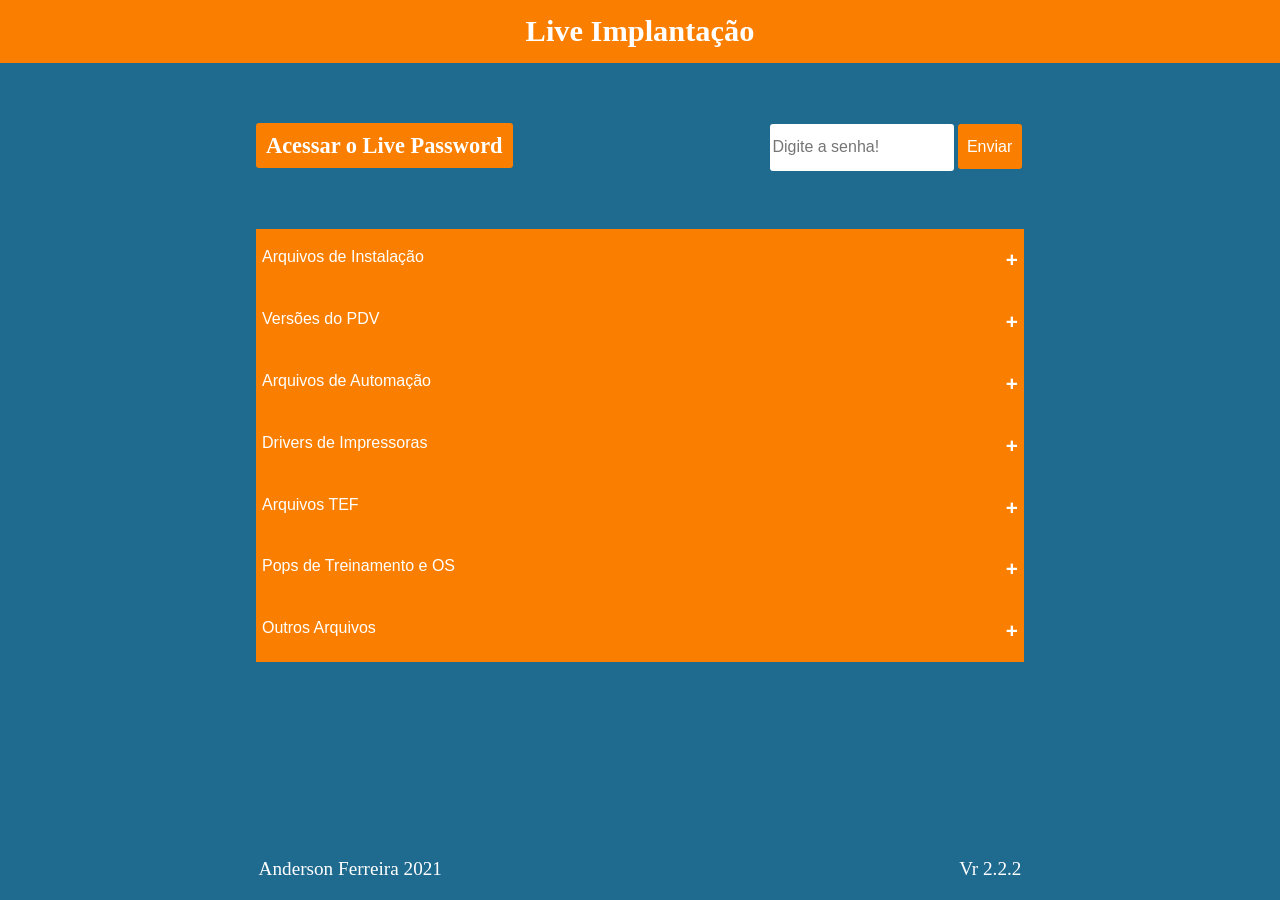
==== commit f5f1d2f9: "rollback form" ====
--- a/index.html
+++ b/index.html
@@ -22,12 +22,10 @@
         <h4>
           <a class="linkAcess" href="https://live-password.netlify.app/">Acessar o Live Password</a>
         </h4>
-        <form method="post">
           <div class="inputs">
             <input type="password" id="secretPassword" placeholder="Digite a senha!">
             <input type="submit" value="Enviar" onclick="redirect()">
           </div>
-        </form>
       </div>
 
         <button class="button_Accordion">Arquivos de Instalação <span>+</span></button>
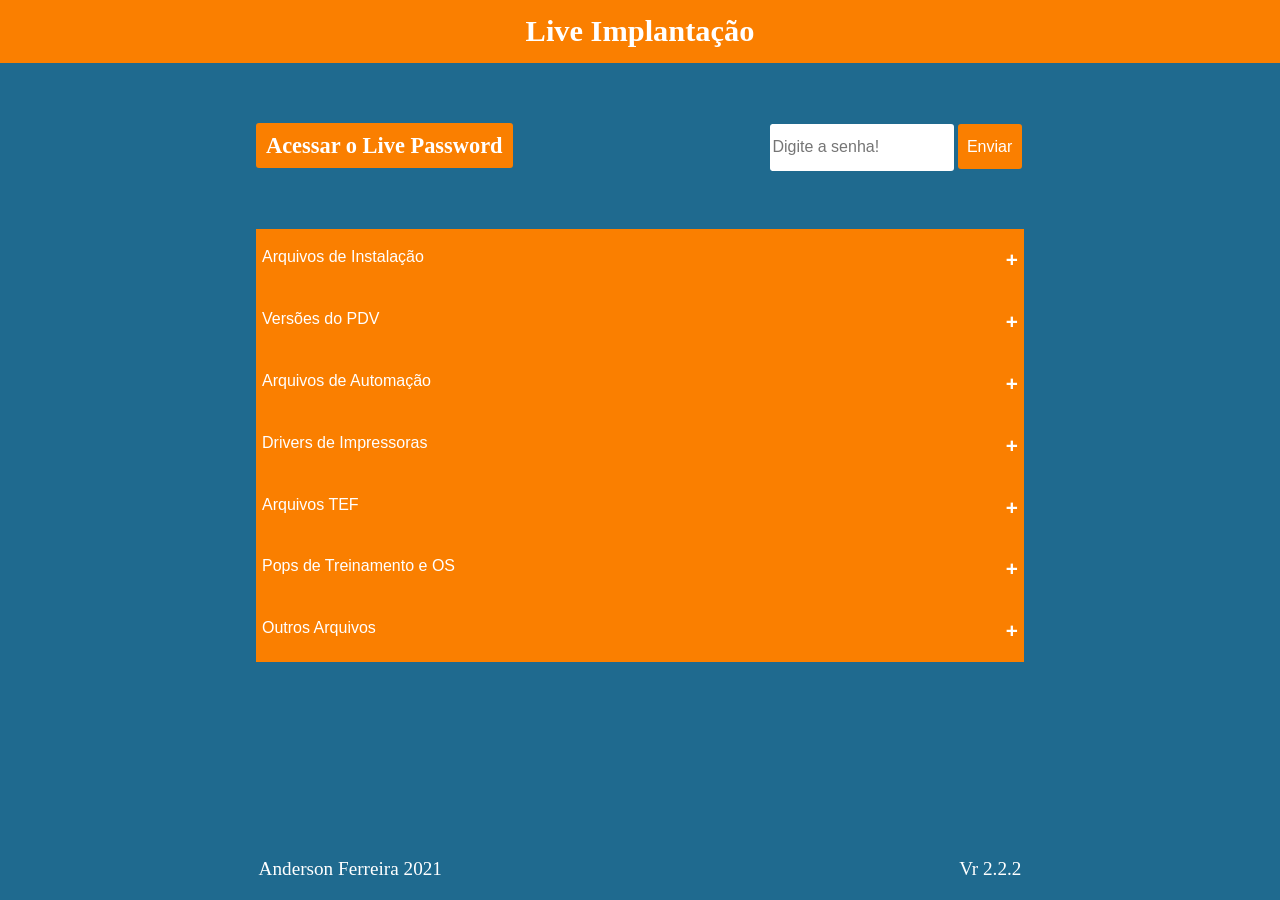
==== commit fd9a5bff: "Adicionando as novas versões de pdv nfce e pdv mfe" ====
--- a/index.html
+++ b/index.html
@@ -42,7 +42,7 @@
             <tr>
               <td>
                 <a href="https://www.dropbox.com/s/3v2hmo5m38jmbe8/LivePDV.rar?dl=1">
-                  <img src="https://www.flaticon.com/svg/static/icons/svg/3860/3860590.svg" alt="Download" height="18px"
+                  <img src="https://cdn-icons-png.flaticon.com/512/892/892634.png" alt="Download" height="18px"
                     width="18px">
                 </a>
               </td>
@@ -54,7 +54,7 @@
             <tr>
               <td>
                 <a href="https://www.dropbox.com/s/x6dl4s7m2zlz94l/PastaLiveConcentrador.rar?dl=1">
-                  <img src="https://www.flaticon.com/svg/static/icons/svg/3860/3860590.svg" alt="Download" height="18px"
+                  <img src="https://cdn-icons-png.flaticon.com/512/892/892634.png" alt="Download" height="18px"
                     width="18px">
                 </a>
               </td>
@@ -66,7 +66,7 @@
             <tr>
               <td>
                 <a href="https://www.dropbox.com/s/tp3u53hllxqpyvk/LivePV.rar?dl=1">
-                  <img src="https://www.flaticon.com/svg/static/icons/svg/3860/3860590.svg" alt="Download" height="18px"
+                  <img src="https://cdn-icons-png.flaticon.com/512/892/892634.png" alt="Download" height="18px"
                     width="18px">
                 </a>
               </td>
@@ -78,7 +78,7 @@
             <tr>
               <td>
                 <a href="https://www.dropbox.com/s/t6tunwcwfgzvw7m/Cadeias%20e%20Certificados.rar?dl=1">
-                  <img src="https://www.flaticon.com/svg/static/icons/svg/3860/3860590.svg" alt="Download" height="18px"
+                  <img src="https://cdn-icons-png.flaticon.com/512/892/892634.png" alt="Download" height="18px"
                     width="18px">
                 </a>
               </td>
@@ -90,7 +90,7 @@
             <tr>
               <td>
                 <a href="https://www.dropbox.com/s/d6lwuux8sgms49e/Firebird.rar?dl=1">
-                  <img src="https://www.flaticon.com/svg/static/icons/svg/3860/3860590.svg" alt="Download" height="18px"
+                  <img src="https://cdn-icons-png.flaticon.com/512/892/892634.png" alt="Download" height="18px"
                     width="18px">
                 </a>
               </td>
@@ -102,7 +102,7 @@
             <tr>
               <td>
                 <a href="https://www.dropbox.com/s/fgj5ref9xb72bt8/Ibexpert_Portable.rar?dl=1">
-                  <img src="https://www.flaticon.com/svg/static/icons/svg/3860/3860590.svg" alt="Download" height="18px"
+                  <img src="https://cdn-icons-png.flaticon.com/512/892/892634.png" alt="Download" height="18px"
                     width="18px">
                 </a>
               </td>
@@ -114,7 +114,7 @@
             <tr>
               <td>
                 <a href="https://www.dropbox.com/s/t5vzzl0yh3cce2s/COCENTRADOR%20NOVO%20%2B%20DLLS.rar?dl=1">
-                  <img src="https://www.flaticon.com/svg/static/icons/svg/3860/3860590.svg" alt="Download" height="18px"
+                  <img src="https://cdn-icons-png.flaticon.com/512/892/892634.png" alt="Download" height="18px"
                     width="18px">
                 </a>
               </td>
@@ -126,7 +126,7 @@
              <!-- <tr>
               <td>
                 <a href="https://www.dropbox.com/s/re4n63v810nkdnq/LiveConcentrador.rar?dl=1">
-                  <img src="https://www.flaticon.com/svg/static/icons/svg/3860/3860590.svg" alt="Download" height="18px"
+                  <img src="https://cdn-icons-png.flaticon.com/512/892/892634.png" alt="Download" height="18px"
                     width="18px">
                 </a>
               </td>
@@ -138,7 +138,7 @@
             <tr>
               <td>
                 <a href="https://www.dropbox.com/s/q1ewq2yab6zcfvo/LiveConcentrador-vr%201.5.22.2-15.06.2021.rar?dl=1">
-                  <img src="https://www.flaticon.com/svg/static/icons/svg/3860/3860590.svg" alt="Download" height="18px"
+                  <img src="https://cdn-icons-png.flaticon.com/512/892/892634.png" alt="Download" height="18px"
                     width="18px">
                 </a>
               </td>
@@ -150,7 +150,7 @@
             <tr>
               <td>
                 <a href="https://www.dropbox.com/s/enurvs4f2ofeocx/LIVECONCENTRADOR.FDB?dl=1">
-                  <img src="https://www.flaticon.com/svg/static/icons/svg/3860/3860590.svg" alt="Download" height="18px"
+                  <img src="https://cdn-icons-png.flaticon.com/512/892/892634.png" alt="Download" height="18px"
                     width="18px">
                 </a>
               </td>
@@ -162,7 +162,7 @@
             <!-- <tr>
               <td>
                 <a href="https://www.dropbox.com/s/nrgi9au1733rjru/LiveNFe%20-%20Nova%20Vers%C3%A3o.rar?dl=1">
-                  <img src="https://www.flaticon.com/svg/static/icons/svg/3860/3860590.svg" alt="Download" height="18px"
+                  <img src="https://cdn-icons-png.flaticon.com/512/892/892634.png" alt="Download" height="18px"
                     width="18px">
                 </a>
               </td>
@@ -174,7 +174,7 @@
             <tr>
               <td>
                 <a href="https://www.dropbox.com/s/75baybt3ocraepz/LiveNFe-%20vr%201.6.0.zip?dl=1">
-                  <img src="https://www.flaticon.com/svg/static/icons/svg/3860/3860590.svg" alt="Download" height="18px"
+                  <img src="https://cdn-icons-png.flaticon.com/512/892/892634.png" alt="Download" height="18px"
                     width="18px">
                 </a>
               </td>
@@ -186,7 +186,7 @@
             <tr>
               <td>
                 <a href="https://www.dropbox.com/s/0skxo9lvxjue3hk/RecuperaFb.rar?dl=1">
-                  <img src="https://www.flaticon.com/svg/static/icons/svg/3860/3860590.svg" alt="Download" height="18px"
+                  <img src="https://cdn-icons-png.flaticon.com/512/892/892634.png" alt="Download" height="18px"
                     width="18px">
                 </a>
               </td>
@@ -198,7 +198,7 @@
             <tr>
               <td>
                 <a href="https://www.dropbox.com/s/gw16hipaygdgs2z/Reinicia%20Abastecimentos.exe?dl=1">
-                  <img src="https://www.flaticon.com/svg/static/icons/svg/3860/3860590.svg" alt="Download" height="18px"
+                  <img src="https://cdn-icons-png.flaticon.com/512/892/892634.png" alt="Download" height="18px"
                     width="18px">
                 </a>
               </td>
@@ -210,7 +210,7 @@
             <tr>
               <td>
                 <a href="https://www.dropbox.com/s/hpd8tcm6hyy0peu/Reiniciar%20Concentrador.EXE?dl=1">
-                  <img src="https://www.flaticon.com/svg/static/icons/svg/3860/3860590.svg" alt="Download" height="18px"
+                  <img src="https://cdn-icons-png.flaticon.com/512/892/892634.png" alt="Download" height="18px"
                     width="18px">
                 </a>
               </td>
@@ -222,7 +222,7 @@
             <!-- <tr>
               <td>
                 <a href="https://www.dropbox.com/s/ytrzg7u3pao89fk/B7N7OA8G5ZE_null_Milvus.Customizado.msi?dl=1">
-                  <img src="https://www.flaticon.com/svg/static/icons/svg/3860/3860590.svg" alt="Download" height="18px"
+                  <img src="https://cdn-icons-png.flaticon.com/512/892/892634.png" alt="Download" height="18px"
                     width="18px">
                 </a>
               </td>
@@ -247,7 +247,7 @@
           <!-- <tr>
             <td>
               <a href="https://www.dropbox.com/s/6ineo9xolmb4faa/LivePDV%20-%20RM.rar?dl=1">
-                <img src="https://www.flaticon.com/svg/static/icons/svg/3860/3860590.svg" alt="Download" height="18px"
+                <img src="https://cdn-icons-png.flaticon.com/512/892/892634.png" alt="Download" height="18px"
                   width="18px">
               </a>
             </td>
@@ -259,7 +259,7 @@
           <!-- <tr>
             <td>
               <a href="https://www.dropbox.com/s/c0h5mqua5f9ca5o/LivePDV-%20anjicos.rar?dl=1">
-                <img src="https://www.flaticon.com/svg/static/icons/svg/3860/3860590.svg" alt="Download" height="18px"
+                <img src="https://cdn-icons-png.flaticon.com/512/892/892634.png" alt="Download" height="18px"
                   width="18px">
               </a>
             </td>
@@ -271,7 +271,7 @@
           <!-- <tr>
             <td>
               <a href="https://www.dropbox.com/s/xwn4vdbbyx47fdk/LivePDV_MFe_GErTEC.zip?dl=1">
-                <img src="https://www.flaticon.com/svg/static/icons/svg/3860/3860590.svg" alt="Download" height="18px"
+                <img src="https://cdn-icons-png.flaticon.com/512/892/892634.png" alt="Download" height="18px"
                   width="18px">
               </a>
             </td>
@@ -283,7 +283,7 @@
           <!-- <tr>
             <td>
               <a href="https://www.dropbox.com/s/arno4t6mssir6j0/PDV%20Sat%202.2.5.rar?dl=1">
-                <img src="https://www.flaticon.com/svg/static/icons/svg/3860/3860590.svg" alt="Download" height="18px"
+                <img src="https://cdn-icons-png.flaticon.com/512/892/892634.png" alt="Download" height="18px"
                   width="18px">
               </a>
             </td>
@@ -295,7 +295,7 @@
           <tr>
             <td>
               <a href="https://www.dropbox.com/s/dsvgcufvi2befux/LivePDV_SAT%20-%20v2.2.28.17.zip?dl=1">
-                <img src="https://www.flaticon.com/svg/static/icons/svg/3860/3860590.svg" alt="Download" height="18px"
+                <img src="https://cdn-icons-png.flaticon.com/512/892/892634.png" alt="Download" height="18px"
                   width="18px">
               </a>
             </td>
@@ -304,94 +304,94 @@
             <td>31/03/2021</td>
           </tr>
           <!-- PDV Versão 2.2.28.0 -->
-          <!-- <tr>
+          <tr>
             <td>
               <a href="https://www.dropbox.com/s/n35buv92kca2dg1/LivePDV%20-%20v2.2.28.0.zip?dl=1">
-                <img src="https://www.flaticon.com/svg/static/icons/svg/3860/3860590.svg" alt="Download" height="18px"
+                <img src="https://cdn-icons-png.flaticon.com/512/892/892634.png" alt="Download" height="18px"
                   width="18px">
               </a>
             </td>
             <td>Live PDV</td>
             <td>2.2.28.0</td>
             <td>09/09/2020</td>
-          </tr> -->
+          </tr>
           <!-- PDV Versão 2.2.28.0 (Shipay) -->
-          <!-- <tr>
+          <tr>
             <td>
               <a href="https://www.dropbox.com/s/h7cl2ir82iz70pz/LivePDV%20-%20v2.2.28.0_shipay.zip?dl=1">
-                <img src="https://www.flaticon.com/svg/static/icons/svg/3860/3860590.svg" alt="Download" height="18px"
+                <img src="https://cdn-icons-png.flaticon.com/512/892/892634.png" alt="Download" height="18px"
                   width="18px">
               </a>
             </td>
             <td>Live PDV (Pix)</td>
             <td>2.2.28.0</td>
             <td>31/11/2020</td>
-          </tr> -->
+          </tr>
           <!-- PDV Versão 2.2.28.8 -->
-          <!-- <tr>
+          <tr>
             <td>
               <a href="https://www.dropbox.com/s/uakjjyevrq1nfda/LivePDV%20-%20v2.2.28.8.zip?dl=1">
-                <img src="https://www.flaticon.com/svg/static/icons/svg/3860/3860590.svg" alt="Download" height="18px"
+                <img src="https://cdn-icons-png.flaticon.com/512/892/892634.png" alt="Download" height="18px"
                   width="18px">
               </a>
             </td>
             <td>Live PDV</td>
             <td>2.2.28.8</td>
             <td>28/01/2021</td>
-          </tr> -->
+          </tr>
           <!-- PDV Versão 2.2.28.12 -->
-          <!-- <tr>
+          <tr>
             <td>
               <a href="https://www.dropbox.com/s/uk5zkrg18h30dfb/LivePDV%20-%20v2.2.28.12.zip?dl=1">
-                <img src="https://www.flaticon.com/svg/static/icons/svg/3860/3860590.svg" alt="Download" height="18px"
+                <img src="https://cdn-icons-png.flaticon.com/512/892/892634.png" alt="Download" height="18px"
                   width="18px">
               </a>
             </td>
             <td>Live PDV</td>
             <td>2.2.28.12</td>
             <td>25/02/2021</td>
-          </tr> -->
+          </tr>
           <!-- PDV Versão 2.2.28.15 -->
-          <!-- <tr>
+          <tr>
             <td>
               <a href="https://www.dropbox.com/s/j5siczrccmr4gmw/LivePDV%20-%20v2.2.28.15.zip?dl=1">
-                <img src="https://www.flaticon.com/svg/static/icons/svg/3860/3860590.svg" alt="Download" height="18px"
+                <img src="https://cdn-icons-png.flaticon.com/512/892/892634.png" alt="Download" height="18px"
                   width="18px">
               </a>
             </td>
             <td>Live PDV</td>
             <td>2.2.28.15</td>
             <td>09/03/2021</td>
-          </tr> -->
+          </tr>
           <!-- PDV Versão 2.2.28.17 -->
-          <!-- <tr>
+          <tr>
             <td>
               <a href="https://www.dropbox.com/s/5k51htewioivgh4/LivePDV%20-%20v2.2.28.17.zip?dl=1">
-                <img src="https://www.flaticon.com/svg/static/icons/svg/3860/3860590.svg" alt="Download" height="18px"
+                <img src="https://cdn-icons-png.flaticon.com/512/892/892634.png" alt="Download" height="18px"
                   width="18px">
               </a>
             </td>
             <td>Live PDV</td>
             <td>2.2.28.17</td>
             <td>31/03/2021</td>
-          </tr> -->
+          </tr>
           <!-- PDV Versão 2.2.28.26 -->
-          <!-- <tr>
+          <tr>
             <td>
               <a href="https://www.dropbox.com/s/pqwhbqht2lyk2jq/LivePDV%20-%20v2.2.28.26.zip?dl=1">
-                <img src="https://www.flaticon.com/svg/static/icons/svg/3860/3860590.svg" alt="Download" height="18px"
+                <img src="https://cdn-icons-png.flaticon.com/512/892/892634.png" alt="Download" height="18px"
                   width="18px">
               </a>
             </td>
             <td>Live PDV</td>
             <td>2.2.28.26</td>
             <td>17/06/2021</td>
-          </tr> -->
+          </tr>
           <!-- PDV Versão 2.3.4.0 -->
           <tr>
             <td>
               <a href="https://www.dropbox.com/s/0d2jrr7wthh2wk7/LivePDV%20-%20v2.3.4.0.zip?dl=1">
-                <img src="https://www.flaticon.com/svg/static/icons/svg/3860/3860590.svg" alt="Download" height="18px"
+                <img src="https://cdn-icons-png.flaticon.com/512/892/892634.png" alt="Download" height="18px"
                   width="18px">
               </a>
             </td>
@@ -399,23 +399,35 @@
             <td>2.3.4.0</td>
             <td>11/08/2021</td>
           </tr>
+          <!-- PDV Versão 2.3.6.0 -->
+          <tr>
+            <td>
+              <a href="https://www.dropbox.com/s/yurhng8acnwkpoq/LivePDV%20-%20v2.3.6.0.zip?dl=1">
+                <img src="https://cdn-icons-png.flaticon.com/512/892/892634.png" alt="Download" height="18px"
+                  width="18px">
+              </a>
+            </td>
+            <td>Live PDV</td>
+            <td>2.3.6.0</td>
+            <td>04/09/2021</td>
+          </tr>
           <!-- Live PDV MFE novo -->
-          <!-- <tr>
+          <tr>
             <td>
               <a href="https://www.dropbox.com/s/shc5mrwgnlf8xp0/MFE%20SAT%202.2.28.7.rar?dl=1">
-                <img src="https://www.flaticon.com/svg/static/icons/svg/3860/3860590.svg" alt="Download" height="18px"
+                <img src="https://cdn-icons-png.flaticon.com/512/892/892634.png" alt="Download" height="18px"
                   width="18px">
               </a>
             </td>
             <td>Live PDV MFE</td>
             <td>2.2.28.7</td>
             <td>14/01/2021</td>
-          </tr> -->
+          </tr>
           <!-- Live PDV MFE 28.17 -->
           <tr>
             <td>
               <a href="https://www.dropbox.com/s/o47o9wuyhnslkk4/LivePDV_MFE%20-%20v2.2.28.17.zip?dl=1">
-                <img src="https://www.flaticon.com/svg/static/icons/svg/3860/3860590.svg" alt="Download" height="18px"
+                <img src="https://cdn-icons-png.flaticon.com/512/892/892634.png" alt="Download" height="18px"
                   width="18px">
               </a>
             </td>
@@ -423,11 +435,23 @@
             <td>2.2.28.17</td>
             <td>16/03/2021</td>
           </tr>
+          <!-- Live PDV MFE 2.3.7.0 -->
+          <tr>
+            <td>
+              <a href="https://www.dropbox.com/s/ualqcuyjxddd9j8/LivePDV%20MFe%20-%20v2.3.7.0.zip?dl=1">
+                <img src="https://cdn-icons-png.flaticon.com/512/892/892634.png" alt="Download" height="18px"
+                  width="18px">
+              </a>
+            </td>
+            <td>Live PDV MFE</td>
+            <td>2.3.7.0</td>
+            <td>09/09/2021</td>
+          </tr>
           <!-- Live PDV Mobile -->
           <!-- <tr>
             <td>
               <a href="https://www.dropbox.com/s/115r6t2ir8ceu8a/app-debug.apk?dl=1">
-                <img src="https://www.flaticon.com/svg/static/icons/svg/3860/3860590.svg" alt="Download" height="18px"
+                <img src="https://cdn-icons-png.flaticon.com/512/892/892634.png" alt="Download" height="18px"
                   width="18px">
               </a>
             </td>
@@ -439,7 +463,7 @@
           <!-- <tr>
             <td>
               <a href="https://www.dropbox.com/s/j0xarmyyb46lsx3/app_PDVMobile.rar?dl=1">
-                <img src="https://www.flaticon.com/svg/static/icons/svg/3860/3860590.svg" alt="Download" height="18px"
+                <img src="https://cdn-icons-png.flaticon.com/512/892/892634.png" alt="Download" height="18px"
                   width="18px">
               </a>
             </td>
@@ -451,7 +475,7 @@
           <tr>
             <td>
               <a href="https://www.dropbox.com/s/m9fs3ewwkouyw2l/app-LivePDV%20Mobile-vr-0.5.6-16.08.2021.apk?dl=1">
-                <img src="https://www.flaticon.com/svg/static/icons/svg/3860/3860590.svg" alt="Download" height="18px"
+                <img src="https://cdn-icons-png.flaticon.com/512/892/892634.png" alt="Download" height="18px"
                   width="18px">
               </a>
             </td>
@@ -463,7 +487,7 @@
           <!-- <tr>
             <td>
               <a href="https://www.dropbox.com/s/ipi7ratwdr0fvyg/app-debug-tablet.apk?dl=1">
-                <img src="https://www.flaticon.com/svg/static/icons/svg/3860/3860590.svg" alt="Download" height="18px"
+                <img src="https://cdn-icons-png.flaticon.com/512/892/892634.png" alt="Download" height="18px"
                   width="18px">
               </a>
             </td>
@@ -475,7 +499,7 @@
           <tr>
             <td>
               <a href="https://www.dropbox.com/s/0ox9c31lm2qkz7m/LivePDVTablet-vr%200.1.56.rar?dl=1">
-                <img src="https://www.flaticon.com/svg/static/icons/svg/3860/3860590.svg" alt="Download" height="18px"
+                <img src="https://cdn-icons-png.flaticon.com/512/892/892634.png" alt="Download" height="18px"
                   width="18px">
               </a>
             </td>
@@ -487,7 +511,7 @@
           <tr>
             <td>
               <a href="https://www.dropbox.com/s/ph8ff6agjjvo0wc/libcidbio.dll?dl=1">
-                <img src="https://www.flaticon.com/svg/static/icons/svg/3860/3860590.svg" alt="Download" height="18px"
+                <img src="https://cdn-icons-png.flaticon.com/512/892/892634.png" alt="Download" height="18px"
                   width="18px">
               </a>
             </td>
@@ -512,7 +536,7 @@
           <tr>
             <td>
               <a href="https://www.dropbox.com/s/pwq8opvv0d1wjgc/CBCManager%20V2.2.exe?dl=1">
-                <img src="https://www.flaticon.com/svg/static/icons/svg/3860/3860590.svg" alt="Download" height="18px"
+                <img src="https://cdn-icons-png.flaticon.com/512/892/892634.png" alt="Download" height="18px"
                   width="18px">
               </a>
             </td>
@@ -524,7 +548,7 @@
           <tr>
             <td>
               <a href="https://www.dropbox.com/s/udfl52docwrdpmq/CBCManager2K9.rar?dl=1">
-                <img src="https://www.flaticon.com/svg/static/icons/svg/3860/3860590.svg" alt="Download" height="18px"
+                <img src="https://cdn-icons-png.flaticon.com/512/892/892634.png" alt="Download" height="18px"
                   width="18px">
               </a>
             </td>
@@ -536,7 +560,7 @@
           <tr>
             <td>
               <a href="https://www.dropbox.com/s/7pjdg9yf3kubjrp/HRSConsole%20Vr%201.4.02.exe?dl=1">
-                <img src="https://www.flaticon.com/svg/static/icons/svg/3860/3860590.svg" alt="Download" height="18px"
+                <img src="https://cdn-icons-png.flaticon.com/512/892/892634.png" alt="Download" height="18px"
                   width="18px">
               </a>
             </td>
@@ -548,7 +572,7 @@
           <tr>
             <td>
               <a href="https://www.dropbox.com/s/ujk3ay3keuzfo17/Certificado%20Company%202021.pfx?dl=1">
-                <img src="https://www.flaticon.com/svg/static/icons/svg/3860/3860590.svg" alt="Download" height="18px"
+                <img src="https://cdn-icons-png.flaticon.com/512/892/892634.png" alt="Download" height="18px"
                   width="18px">
               </a>
             </td>
@@ -560,7 +584,7 @@
           <tr>
             <td>
               <a href="https://www.dropbox.com/s/c30qeyxizbaw784/Setup_HiroConfig_1.13.137.exe?dl=1">
-                <img src="https://www.flaticon.com/svg/static/icons/svg/3860/3860590.svg" alt="Download" height="18px"
+                <img src="https://cdn-icons-png.flaticon.com/512/892/892634.png" alt="Download" height="18px"
                   width="18px">
               </a>
             </td>
@@ -572,7 +596,7 @@
           <tr>
             <td>
               <a href="https://www.dropbox.com/s/7evkqc08akujfah/cmpnytc_discvr.exe?dl=1">
-                <img src="https://www.flaticon.com/svg/static/icons/svg/3860/3860590.svg" alt="Download" height="18px"
+                <img src="https://cdn-icons-png.flaticon.com/512/892/892634.png" alt="Download" height="18px"
                   width="18px">
               </a>
             </td>
@@ -584,7 +608,7 @@
           <tr>
             <td>
               <a href="https://www.dropbox.com/s/jb9l58vsv0fo23u/Setup_GerenciadorFcm_v2.1.3.2_R1.exe?dl=1">
-                <img src="https://www.flaticon.com/svg/static/icons/svg/3860/3860590.svg" alt="Download" height="18px"
+                <img src="https://cdn-icons-png.flaticon.com/512/892/892634.png" alt="Download" height="18px"
                   width="18px">
               </a>
             </td>
@@ -596,7 +620,7 @@
           <tr>
             <td>
               <a href="https://www.dropbox.com/s/to2qleb0nn662ay/Setup_GerenciadorIDcode_v1.0.0.0_R13.exe?dl=1">
-                <img src="https://www.flaticon.com/svg/static/icons/svg/3860/3860590.svg" alt="Download" height="18px"
+                <img src="https://cdn-icons-png.flaticon.com/512/892/892634.png" alt="Download" height="18px"
                   width="18px">
               </a>
             </td>
@@ -608,7 +632,7 @@
           <tr>
             <td>
               <a href="https://www.dropbox.com/s/n83idw141yjbzsk/NetTracker%20v1.5.exe?dl=1">
-                <img src="https://www.flaticon.com/svg/static/icons/svg/3860/3860590.svg" alt="Download" height="18px"
+                <img src="https://cdn-icons-png.flaticon.com/512/892/892634.png" alt="Download" height="18px"
                   width="18px">
               </a>
             </td>
@@ -620,7 +644,7 @@
           <tr>
             <td>
               <a href="https://www.dropbox.com/s/s8eiz656kv9rk7u/Firmware.rar?dl=1">
-                <img src="https://www.flaticon.com/svg/static/icons/svg/3860/3860590.svg" alt="Download" height="18px"
+                <img src="https://cdn-icons-png.flaticon.com/512/892/892634.png" alt="Download" height="18px"
                   width="18px">
               </a>
             </td>
@@ -645,7 +669,7 @@
           <tr>
             <td>
               <a href="https://www.dropbox.com/s/k7tyiscdc3d83db/CD%20EPSON%20TM20.rar?dl=1">
-                <img src="https://www.flaticon.com/svg/static/icons/svg/3860/3860590.svg" alt="Download" height="18px"
+                <img src="https://cdn-icons-png.flaticon.com/512/892/892634.png" alt="Download" height="18px"
                   width="18px">
               </a>
             </td>
@@ -657,7 +681,7 @@
           <tr>
             <td>
               <a href="https://www.dropbox.com/s/101r1f4ktty6mng/Driver_de_Instalacao32e64BitsBermatech.zip?dl=1">
-                <img src="https://www.flaticon.com/svg/static/icons/svg/3860/3860590.svg" alt="Download" height="18px"
+                <img src="https://cdn-icons-png.flaticon.com/512/892/892634.png" alt="Download" height="18px"
                   width="18px">
               </a>
             </td>
@@ -669,7 +693,7 @@
           <tr>
             <td>
               <a href="https://www.dropbox.com/s/z5z58j4dzsloequ/Driver_Spooler_800.rar?dl=1">
-                <img src="https://www.flaticon.com/svg/static/icons/svg/3860/3860590.svg" alt="Download" height="18px"
+                <img src="https://cdn-icons-png.flaticon.com/512/892/892634.png" alt="Download" height="18px"
                   width="18px">
               </a>
             </td>
@@ -681,7 +705,7 @@
           <tr>
             <td>
               <a href="https://www.dropbox.com/s/781hyleh7fs8p7x/Elgin%20-%20i7%20i8%20i9.rar?dl=1">
-                <img src="https://www.flaticon.com/svg/static/icons/svg/3860/3860590.svg" alt="Download" height="18px"
+                <img src="https://cdn-icons-png.flaticon.com/512/892/892634.png" alt="Download" height="18px"
                   width="18px">
               </a>
             </td>
@@ -706,7 +730,7 @@
           <tr>
             <td>
               <a href="https://www.dropbox.com/s/k6ini14idgpkl2e/ARQUIVOS%20SITEF.rar?dl=1">
-                <img src="https://www.flaticon.com/svg/static/icons/svg/3860/3860590.svg" alt="Download" height="18px"
+                <img src="https://cdn-icons-png.flaticon.com/512/892/892634.png" alt="Download" height="18px"
                   width="18px">
               </a>
             </td>
@@ -718,7 +742,7 @@
           <tr>
             <td>
               <a href="https://www.dropbox.com/s/p190tqv7v0mfimq/Arquivos%20Getcard.rar?dl=1">
-                <img src="https://www.flaticon.com/svg/static/icons/svg/3860/3860590.svg" alt="Download" height="18px"
+                <img src="https://cdn-icons-png.flaticon.com/512/892/892634.png" alt="Download" height="18px"
                   width="18px">
               </a>
             </td>
@@ -730,7 +754,7 @@
           <tr>
             <td>
               <a href="https://www.dropbox.com/s/d62mihkx7tsq2ls/Gertec-Full-Installer_2.1.0.9%281%29.rar?dl=1">
-                <img src="https://www.flaticon.com/svg/static/icons/svg/3860/3860590.svg" alt="Download" height="18px"
+                <img src="https://cdn-icons-png.flaticon.com/512/892/892634.png" alt="Download" height="18px"
                   width="18px">
               </a>
             </td>
@@ -743,7 +767,7 @@
             <td>
               <a
                 href="https://www.dropbox.com/s/r8g0o0qwwwdlbt3/ingenicousbdrivers_3.26_setup_signed%281%29.zip?dl=1">
-                <img src="https://www.flaticon.com/svg/static/icons/svg/3860/3860590.svg" alt="Download" height="18px"
+                <img src="https://cdn-icons-png.flaticon.com/512/892/892634.png" alt="Download" height="18px"
                   width="18px">
               </a>
             </td>
@@ -768,7 +792,7 @@
           <!-- <tr>
             <td>
               <a href="https://www.dropbox.com/s/r2uezuajvx53icg/Consulta%20dos%20equipamentos%20Posto.rar?dl=1">
-                <img src="https://www.flaticon.com/svg/static/icons/svg/3860/3860590.svg" alt="Download" height="18px"
+                <img src="https://cdn-icons-png.flaticon.com/512/892/892634.png" alt="Download" height="18px"
                   width="18px">
               </a>
             </td>
@@ -780,8 +804,8 @@
           <!-- Pop de Implantação do Live Posto -->
           <tr>
             <td>
-              <a href="https://uc1e2e6897275ae6adeb44dbce02.previews.dropboxusercontent.com/p/pdf/[base64]/p.pdf" target="_blank">
-                <img src="https://www.flaticon.com/svg/static/icons/svg/3860/3860590.svg" alt="Download" height="18px"
+              <a href="https://www.dropbox.com/scl/fi/3ytn8813tgghc8441ub3o/DA-IMPLANTA-O-DO-SISTEMA.docx?dl=0&rlkey=kmz3fosr3t9td1f9gl9vmwqr0" target="_blank">
+                <img src="https://cdn-icons-png.flaticon.com/512/892/892634.png" alt="Download" height="18px"
                   width="18px">
               </a>
             </td>
@@ -792,8 +816,8 @@
           <!-- Pop de Instalação Live PDV (NFC-e) -->
           <tr>
             <td>
-              <a href="https://uc496d36bc65be8dd3b9d45404f2.previews.dropboxusercontent.com/p/pdf/[base64]/p.pdf" target="_blank">
-                <img src="https://www.flaticon.com/svg/static/icons/svg/3860/3860590.svg" alt="Download" height="18px"
+              <a href="https://www.dropbox.com/scl/fi/cb582o6pyy8jnx0c813a4/DA-IMPLANTA-O-LIVEPDV-NFC-e.docx?dl=0&rlkey=r9lv4not5qg15joc4j6n3f6pr" target="_blank">
+                <img src="https://cdn-icons-png.flaticon.com/512/892/892634.png" alt="Download" height="18px"
                   width="18px">
               </a>
             </td>
@@ -804,8 +828,8 @@
           <!-- Pop de Treinamento Administrativo (Loja) -->
           <tr>
             <td>
-              <a href="https://uce1de8e20a4fac84d8bc36b8625.previews.dropboxusercontent.com/p/pdf/[base64]/p.pdf" target="_blank">
-                <img src="https://www.flaticon.com/svg/static/icons/svg/3860/3860590.svg" alt="Download" height="18px"
+              <a href="https://www.dropbox.com/scl/fi/8eztdt4mz0pzbf004c4ym/DO-TREINAMENTO-ADMINISTRATIVO-LOJA.doc?dl=0&rlkey=vths299wxzdvdrif5s2p2znva" target="_blank">
+                <img src="https://cdn-icons-png.flaticon.com/512/892/892634.png" alt="Download" height="18px"
                   width="18px">
               </a>
             </td>
@@ -816,8 +840,8 @@
           <!-- Pop de Treinamento Administrativo (Posto) -->
           <tr>
             <td>
-              <a href="https://ucdb940bc9e477f923cca56eb9ba.previews.dropboxusercontent.com/p/pdf/[base64]/p.pdf" target="_blank">
-                <img src="https://www.flaticon.com/svg/static/icons/svg/3860/3860590.svg" alt="Download" height="18px"
+              <a href="https://www.dropbox.com/scl/fi/cddtpkhno8bh6905s8ptu/DO-TREINAMENTO-ADMINISTRATIVO-POSTO.doc?dl=0&rlkey=r65bgwv7b6gi6vrp9igjrvh5f" target="_blank">
+                <img src="https://cdn-icons-png.flaticon.com/512/892/892634.png" alt="Download" height="18px"
                   width="18px">
               </a>
             </td>
@@ -828,8 +852,8 @@
           <!-- Pop de Treinamento de PDV -->
           <tr>
             <td>
-              <a href="https://ucbb5cd26a421eddf45faba0f2be.previews.dropboxusercontent.com/p/pdf/[base64]/p.pdf" target="_blank">
-                <img src="https://www.flaticon.com/svg/static/icons/svg/3860/3860590.svg" alt="Download" height="18px"
+              <a href="https://www.dropbox.com/scl/fi/j165kpxkg3l4m2g4gy87t/DO-TREINAMENTO-DO-PDV-ok.doc?dl=0&rlkey=jgtuctwhij0t38em4xwd4ygcv" target="_blank">
+                <img src="https://cdn-icons-png.flaticon.com/512/892/892634.png" alt="Download" height="18px"
                   width="18px">
               </a>
             </td>
@@ -841,8 +865,8 @@
           <!-- OS de Instalação de Automação -->
           <tr>
             <td>
-              <a href="https://uc6ba4b897c812162a4240520c29.previews.dropboxusercontent.com/p/pdf/[base64]/p.pdf" target="_blank">
-                <img src="https://www.flaticon.com/svg/static/icons/svg/3860/3860590.svg" alt="Download" height="18px"
+              <a href="https://www.dropbox.com/scl/fi/ebsqt7h0z1nnaov243770/OS-INSTALA-O-DE-AUTOMA-O-ok.doc?dl=0&rlkey=neo3woqwgk6fv66l0wipzkq5v" target="_blank">
+                <img src="https://cdn-icons-png.flaticon.com/512/892/892634.png" alt="Download" height="18px"
                   width="18px">
               </a>
             </td>
@@ -853,8 +877,8 @@
           <!-- OS de Instalação de TEF -->
           <tr>
             <td>
-              <a href="https://uccf8211e239db14453cf216fa72.previews.dropboxusercontent.com/p/pdf/[base64]/p.pdf" target="_blank">
-                <img src="https://www.flaticon.com/svg/static/icons/svg/3860/3860590.svg" alt="Download" height="18px"
+              <a href="https://www.dropbox.com/scl/fi/8w7qvshwjgx6bjjo1dmmo/OS-INTALA-AO-TEF.doc?dl=0&rlkey=waqae0z3efviqhsjf1k6x0kf6" target="_blank">
+                <img src="https://cdn-icons-png.flaticon.com/512/892/892634.png" alt="Download" height="18px"
                   width="18px">
               </a>
             </td>
@@ -866,7 +890,7 @@
           <tr>
             <td>
               <a href="https://www.dropbox.com/s/xivfq9b0vljyk5c/Ordem%20de%20Servi%C3%A7o.rar?dl=1">
-                <img src="https://www.flaticon.com/svg/static/icons/svg/3860/3860590.svg" alt="Download" height="18px"
+                <img src="https://cdn-icons-png.flaticon.com/512/892/892634.png" alt="Download" height="18px"
                   width="18px">
               </a>
             </td>
@@ -879,7 +903,7 @@
           <!-- <tr>
             <td>
               <a href="https://www.dropbox.com/s/80w0nzp3rzx442c/Consulta%20dos%20equipamentos%20Loja.rar?dl=1">
-                <img src="https://www.flaticon.com/svg/static/icons/svg/3860/3860590.svg" alt="Download" height="18px"
+                <img src="https://cdn-icons-png.flaticon.com/512/892/892634.png" alt="Download" height="18px"
                   width="18px">
               </a>
             </td>
@@ -891,7 +915,7 @@
           <!-- <tr>
             <td>
               <a href="https://www.dropbox.com/s/e4t8pno5l1ivs7m/IMPLANTA%C3%87%C3%83O%20LIVELOJA.rar?dl=1">
-                <img src="https://www.flaticon.com/svg/static/icons/svg/3860/3860590.svg" alt="Download" height="18px"
+                <img src="https://cdn-icons-png.flaticon.com/512/892/892634.png" alt="Download" height="18px"
                   width="18px">
               </a>
             </td>
@@ -904,7 +928,7 @@
             <td>
               <a
                 href="https://www.dropbox.com/s/erb1autd498wy40/MANUAL%20INSTALA%C3%87%C3%83O%20DE%20PDV%281%29.rar?dl=1">
-                <img src="https://www.flaticon.com/svg/static/icons/svg/3860/3860590.svg" alt="Download" height="18px"
+                <img src="https://cdn-icons-png.flaticon.com/512/892/892634.png" alt="Download" height="18px"
                   width="18px">
               </a>
             </td>
@@ -917,7 +941,7 @@
             <td>
               <a
                 href="https://www.dropbox.com/s/gbtmcjxzbgtjlpi/DA%20IMPLANTA%C3%87%C3%83O%20LIVEPDV%20-%20NFC-e.rar?dl=1">
-                <img src="https://www.flaticon.com/svg/static/icons/svg/3860/3860590.svg" alt="Download" height="18px"
+                <img src="https://cdn-icons-png.flaticon.com/512/892/892634.png" alt="Download" height="18px"
                   width="18px">
               </a>
             </td>
@@ -930,7 +954,7 @@
             <td>
               <a
                 href="https://www.dropbox.com/s/hnure6uhb1m4pne/%27OS%27%20INSTALA%C3%87%C3%83O%20DE%20AUTOMA%C3%87%C3%83O.rar?dl=1">
-                <img src="https://www.flaticon.com/svg/static/icons/svg/3860/3860590.svg" alt="Download" height="18px"
+                <img src="https://cdn-icons-png.flaticon.com/512/892/892634.png" alt="Download" height="18px"
                   width="18px">
               </a>
             </td>
@@ -942,7 +966,7 @@
           <!-- <tr>
             <td>
               <a href="https://www.dropbox.com/s/bqer44clyfyml51/Instala%C3%A7%C3%A3o%20TEF%20Sitef.rar?dl=1">
-                <img src="https://www.flaticon.com/svg/static/icons/svg/3860/3860590.svg" alt="Download" height="18px"
+                <img src="https://cdn-icons-png.flaticon.com/512/892/892634.png" alt="Download" height="18px"
                   width="18px">
               </a>
             </td>
@@ -955,7 +979,7 @@
             <td>
               <a
                 href="https://www.dropbox.com/s/bdit4gn8n6nwio6/Manual%20de%20Instala%C3%A7%C3%A3o%20do%20Getcard.rar?dl=1">
-                <img src="https://www.flaticon.com/svg/static/icons/svg/3860/3860590.svg" alt="Download" height="18px"
+                <img src="https://cdn-icons-png.flaticon.com/512/892/892634.png" alt="Download" height="18px"
                   width="18px">
               </a>
             </td>
@@ -968,7 +992,7 @@
             <td>
               <a
                 href="https://www.dropbox.com/s/y2hexbx6gtvhcwh/MANUAL%20-%20GPOS%20Instala%C3%A7%C3%A3o%202020%281%29.rar?dl=1">
-                <img src="https://www.flaticon.com/svg/static/icons/svg/3860/3860590.svg" alt="Download" height="18px"
+                <img src="https://cdn-icons-png.flaticon.com/512/892/892634.png" alt="Download" height="18px"
                   width="18px">
               </a>
             </td>
@@ -980,7 +1004,7 @@
           <!-- <tr>
             <td>
               <a href="https://www.dropbox.com/s/onnycc34naj9m0o/Complemento%20do%20manual%20da%20Gpos.rar?dl=1">
-                <img src="https://www.flaticon.com/svg/static/icons/svg/3860/3860590.svg" alt="Download" height="18px"
+                <img src="https://cdn-icons-png.flaticon.com/512/892/892634.png" alt="Download" height="18px"
                   width="18px">
               </a>
             </td>
@@ -992,7 +1016,7 @@
           <!-- <tr>
             <td>
               <a href="https://www.dropbox.com/s/ffbrj3funjccn1w/DO%20TREINAMENTO%20LMC.rar?dl=1">
-                <img src="https://www.flaticon.com/svg/static/icons/svg/3860/3860590.svg" alt="Download" height="18px"
+                <img src="https://cdn-icons-png.flaticon.com/512/892/892634.png" alt="Download" height="18px"
                   width="18px">
               </a>
             </td>
@@ -1004,7 +1028,7 @@
           <!-- <tr>
             <td>
               <a href="https://www.dropbox.com/s/20991clecczebc8/Tutorial%20Salvar%20XML%20NFCe%20%281%29.rar?dl=1">
-                <img src="https://www.flaticon.com/svg/static/icons/svg/3860/3860590.svg" alt="Download" height="18px"
+                <img src="https://cdn-icons-png.flaticon.com/512/892/892634.png" alt="Download" height="18px"
                   width="18px">
               </a>
             </td>
@@ -1016,7 +1040,7 @@
            <!-- <tr>
             <td>
               <a href="https://www.dropbox.com/s/15izit0uxo7rg18/MANUAIS.rar?dl=1">
-                <img src="https://www.flaticon.com/svg/static/icons/svg/3860/3860590.svg" alt="Download" height="18px"
+                <img src="https://cdn-icons-png.flaticon.com/512/892/892634.png" alt="Download" height="18px"
                   width="18px">
               </a>
             </td>
@@ -1028,7 +1052,7 @@
           <!-- <tr>
             <td>
               <a href="https://www.dropbox.com/s/w6vz50df21l6h5t/Impressora%20Epson.rar?dl=1">
-                <img src="https://www.flaticon.com/svg/static/icons/svg/3860/3860590.svg" alt="Download" height="18px"
+                <img src="https://cdn-icons-png.flaticon.com/512/892/892634.png" alt="Download" height="18px"
                   width="18px">
               </a>
             </td>
@@ -1053,7 +1077,7 @@
           <!-- <tr>
             <td>
               <a href="https://www.dropbox.com/s/38xca8emeuhn6jk/LiveImportadorXML_1.0.0.99.zip?dl=1">
-                <img src="https://www.flaticon.com/svg/static/icons/svg/3860/3860590.svg" alt="Download" height="18px"
+                <img src="https://cdn-icons-png.flaticon.com/512/892/892634.png" alt="Download" height="18px"
                   width="18px">
               </a>
             </td>
@@ -1065,7 +1089,7 @@
           <!-- <tr>
             <td>
               <a href="https://www.dropbox.com/s/3sjn961zklbiea6/LiveImportadorXML_1.0.1.25.zip?dl=1">
-                <img src="https://www.flaticon.com/svg/static/icons/svg/3860/3860590.svg" alt="Download" height="18px"
+                <img src="https://cdn-icons-png.flaticon.com/512/892/892634.png" alt="Download" height="18px"
                   width="18px">
               </a>
             </td>
@@ -1077,7 +1101,7 @@
           <tr>
             <td>
               <a href="https://www.dropbox.com/s/w8aa03wkvfcjypy/LiveImportadorXML_1.0.1.50.zip?dl=1">
-                <img src="https://www.flaticon.com/svg/static/icons/svg/3860/3860590.svg" alt="Download" height="18px"
+                <img src="https://cdn-icons-png.flaticon.com/512/892/892634.png" alt="Download" height="18px"
                   width="18px">
               </a>
             </td>
@@ -1089,7 +1113,7 @@
           <tr>
             <td>
               <a href="https://www.dropbox.com/s/e9a65ofcgek9sg5/Certinstaller.exe?dl=1">
-                <img src="https://www.flaticon.com/svg/static/icons/svg/3860/3860590.svg" alt="Download" height="18px"
+                <img src="https://cdn-icons-png.flaticon.com/512/892/892634.png" alt="Download" height="18px"
                   width="18px">
               </a>
             </td>
@@ -1101,7 +1125,7 @@
           <tr>
             <td>
               <a href="https://www.dropbox.com/s/nte9bg3mkgb2tk4/Otimizador%20de%20Relat%C3%B3rio2.zip?dl=1">
-                <img src="https://www.flaticon.com/svg/static/icons/svg/3860/3860590.svg" alt="Download" height="18px"
+                <img src="https://cdn-icons-png.flaticon.com/512/892/892634.png" alt="Download" height="18px"
                   width="18px">
               </a>
             </td>
@@ -1113,7 +1137,7 @@
           <tr>
             <td>
               <a href="https://www.dropbox.com/s/o11aa51kl0bhot3/Corre%C3%A7%C3%A3o%20LMC.rar?dl=1">
-                <img src="https://www.flaticon.com/svg/static/icons/svg/3860/3860590.svg" alt="Download" height="18px"
+                <img src="https://cdn-icons-png.flaticon.com/512/892/892634.png" alt="Download" height="18px"
                   width="18px">
               </a>
             </td>
@@ -1126,7 +1150,7 @@
           <tr>
             <td>
               <a href="https://www.dropbox.com/s/3diz9zifm8zpqvo/Ordem%20de%20Servi%C3%A7o.rar?dl=1">
-                <img src="https://www.flaticon.com/svg/static/icons/svg/3860/3860590.svg" alt="Download" height="18px"
+                <img src="https://cdn-icons-png.flaticon.com/512/892/892634.png" alt="Download" height="18px"
                   width="18px">
               </a>
             </td>
@@ -1139,7 +1163,7 @@
           <tr>
             <td>
               <a href="https://www.dropbox.com/s/y3su4xl7oaaas9y/SUPORTE.rar?dl=1">
-                <img src="https://www.flaticon.com/svg/static/icons/svg/3860/3860590.svg" alt="Download" height="18px"
+                <img src="https://cdn-icons-png.flaticon.com/512/892/892634.png" alt="Download" height="18px"
                   width="18px">
               </a>
             </td>
@@ -1151,7 +1175,7 @@
           <tr>
             <td>
               <a href="https://www.dropbox.com/s/q71qtdkoh3zjsnz/Consulta%20NFCE.rar?dl=1">
-                <img src="https://www.flaticon.com/svg/static/icons/svg/3860/3860590.svg" alt="Download" height="18px"
+                <img src="https://cdn-icons-png.flaticon.com/512/892/892634.png" alt="Download" height="18px"
                   width="18px">
               </a>
             </td>
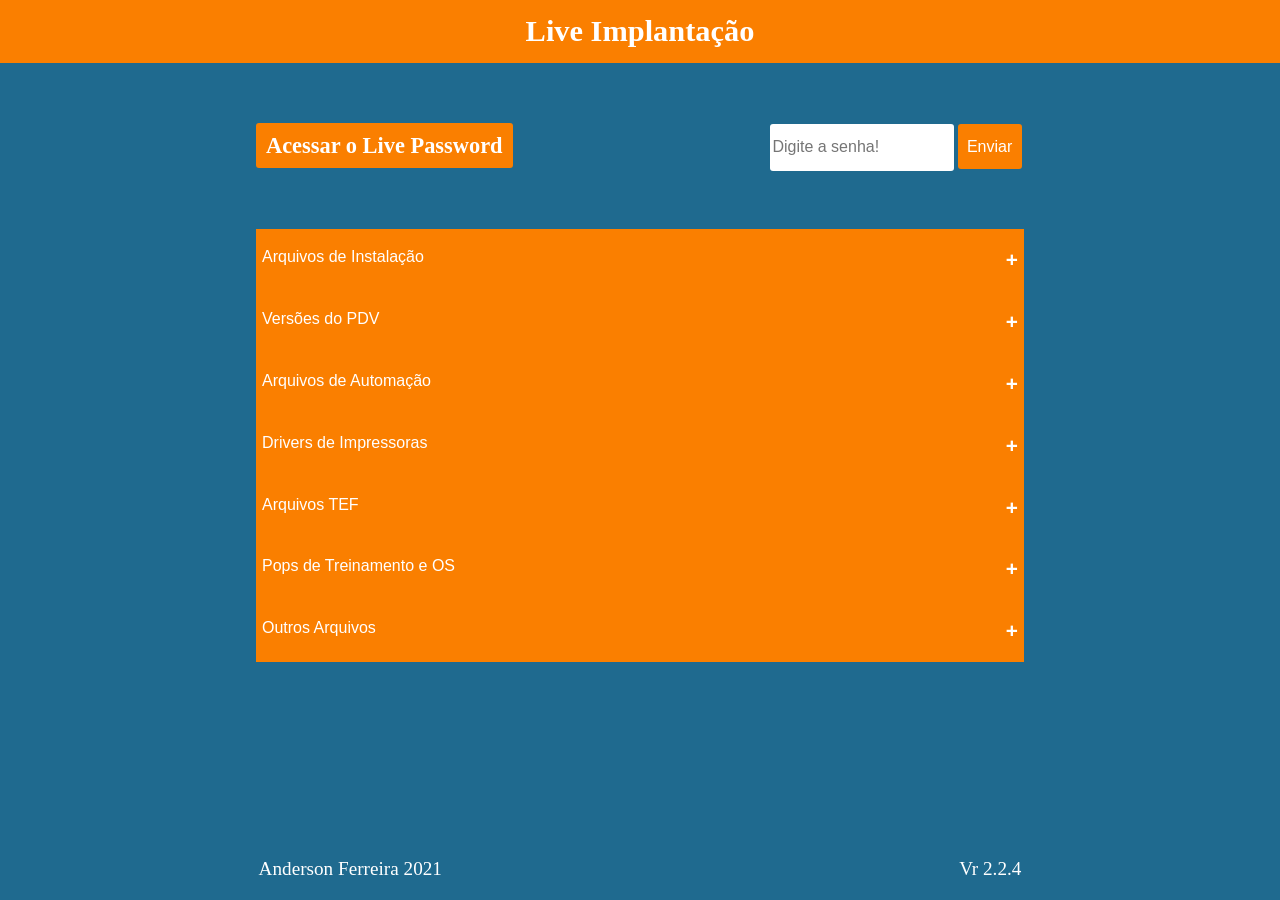
==== commit dade9f6b: "Adicionando a nova versão do pdv mobile" ====
--- a/index.html
+++ b/index.html
@@ -483,6 +483,18 @@
             <td>0.2.56</td>
             <td>16/08/2021</td>
           </tr>
+          <!-- Live PDV Mobile vr 0.2.59 -->
+          <tr>
+            <td>
+              <a href="https://www.dropbox.com/s/2xlsm1gacrriylu/PDV%20Moblie%200.2.59.rar?dl=1">
+                <img src="https://cdn-icons-png.flaticon.com/512/892/892634.png" alt="Download" height="18px"
+                  width="18px">
+              </a>
+            </td>
+            <td>Live PDV Mobile</td>
+            <td>0.2.59</td>
+            <td>06/09/2021</td>
+          </tr>
           <!-- Live PDV Tablet -->
           <!-- <tr>
             <td>
@@ -1197,7 +1209,7 @@
 
       <div></div>
 
-      <span class="version">Vr 2.2.2</span>
+      <span class="version">Vr 2.2.4</span>
 
     </footer>
   </div>
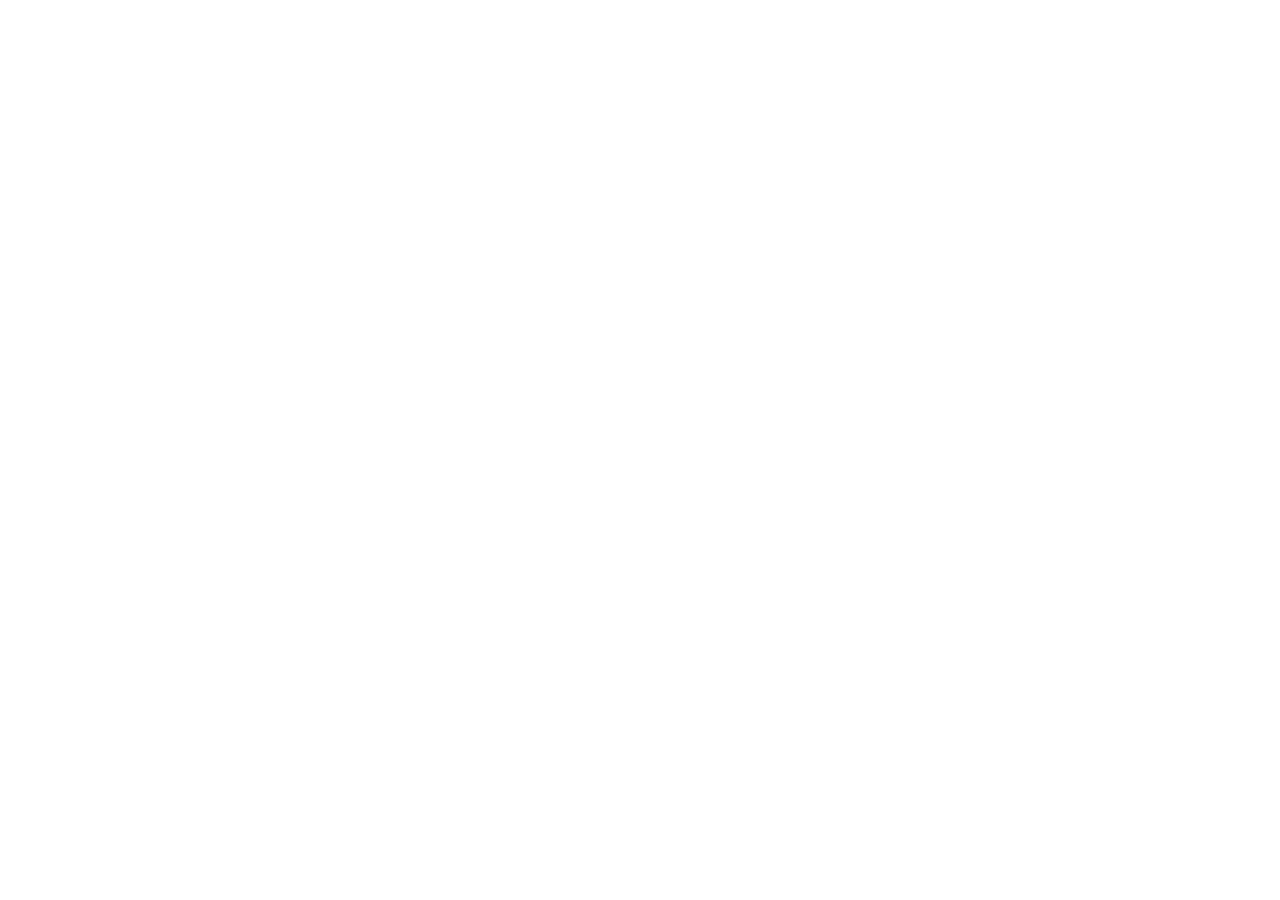
==== commit 00ed4637: "Adicionando a página de redirecionamento para a página live help" ====
--- a/index.html
+++ b/index.html
@@ -1,1240 +1,18 @@
 <!DOCTYPE html>
 <html lang="en">
-
 <head>
-  <script data-ad-client="ca-pub-2116990006154173" async src="https://pagead2.googlesyndication.com/pagead/js/adsbygoogle.js"></script>
   <meta charset="UTF-8">
   <meta http-equiv="X-UA-Compatible" content="IE=edge">
   <meta name="viewport" content="width=device-width, initial-scale=1.0">
-  <link rel="shortcut icon" href="https://image.flaticon.com/icons/svg/1085/1085648.svg" type="image/x-icon">
-  <link rel="stylesheet" href="./styles.css">
   <title>Live Implantação</title>
 </head>
+<body onload="redirect()">
+  <h1>Redirecionando...</h1>
 
-<body>
-  <!-- container geral -->
-  <div class="container">
-    <!-- cabeçalho -->
-    <header><span>Live Implantação</span></header>
-    <!-- sessão com os botões e links -->
-    <main>
-      <div class="btn-links">
-        <h4>
-          <a class="linkAcess" href="https://live-password.netlify.app/">Acessar o Live Password</a>
-        </h4>
-          <div class="inputs">
-            <input type="password" id="secretPassword" placeholder="Digite a senha!">
-            <input type="submit" value="Enviar" onclick="redirect()">
-          </div>
-      </div>
-
-        <button class="button_Accordion">Arquivos de Instalação <span>+</span></button>
-
-      <div class="panel">
-        <table>
-            <tr>
-              <th>Baixar</th>
-              <th>Descrição</th>
-              <th>Versão</th>
-              <th>Data de Lançamento</th>
-            </tr>
-            <!-- Pasta do PDV -->
-            <tr>
-              <td>
-                <a href="https://www.dropbox.com/s/3v2hmo5m38jmbe8/LivePDV.rar?dl=1">
-                  <img src="https://cdn-icons-png.flaticon.com/512/892/892634.png" alt="Download" height="18px"
-                    width="18px">
-                </a>
-              </td>
-              <td>Pasta do PDV</td>
-              <td>1.0.0.0</td>
-              <td>14/07/2020</td>
-            </tr>
-            <!-- Pasta do Concentrador -->
-            <tr>
-              <td>
-                <a href="https://www.dropbox.com/s/x6dl4s7m2zlz94l/PastaLiveConcentrador.rar?dl=1">
-                  <img src="https://cdn-icons-png.flaticon.com/512/892/892634.png" alt="Download" height="18px"
-                    width="18px">
-                </a>
-              </td>
-              <td>Pasta do Concentrador</td>
-              <td>1.5.20.0</td>
-              <td>31/07/2019</td>
-            </tr>
-            <!-- Pasta do Live PV -->
-            <tr>
-              <td>
-                <a href="https://www.dropbox.com/s/tp3u53hllxqpyvk/LivePV.rar?dl=1">
-                  <img src="https://cdn-icons-png.flaticon.com/512/892/892634.png" alt="Download" height="18px"
-                    width="18px">
-                </a>
-              </td>
-              <td>Pasta do Live PV</td>
-              <td>1.0.0.0</td>
-              <td>01/08/2019</td>
-            </tr>
-            <!-- Pasta Cadeias e Certificados -->
-            <tr>
-              <td>
-                <a href="https://www.dropbox.com/s/t6tunwcwfgzvw7m/Cadeias%20e%20Certificados.rar?dl=1">
-                  <img src="https://cdn-icons-png.flaticon.com/512/892/892634.png" alt="Download" height="18px"
-                    width="18px">
-                </a>
-              </td>
-              <td>Cadeias e Certificados</td>
-              <td>1.0.0.0</td>
-              <td>27/12/2017</td>
-            </tr>
-            <!-- Firebird -->
-            <tr>
-              <td>
-                <a href="https://www.dropbox.com/s/d6lwuux8sgms49e/Firebird.rar?dl=1">
-                  <img src="https://cdn-icons-png.flaticon.com/512/892/892634.png" alt="Download" height="18px"
-                    width="18px">
-                </a>
-              </td>
-              <td>Firebird</td>
-              <td>2.5.9.27</td>
-              <td>31/07/2019</td>
-            </tr>
-            <!-- IBExpert -->
-            <tr>
-              <td>
-                <a href="https://www.dropbox.com/s/fgj5ref9xb72bt8/Ibexpert_Portable.rar?dl=1">
-                  <img src="https://cdn-icons-png.flaticon.com/512/892/892634.png" alt="Download" height="18px"
-                    width="18px">
-                </a>
-              </td>
-              <td>IBExpert</td>
-              <td>2.1.21.0</td>
-              <td>21/02/2012</td>
-            </tr>
-            <!-- Concentrador versão 1.5.22 -->
-            <tr>
-              <td>
-                <a href="https://www.dropbox.com/s/t5vzzl0yh3cce2s/COCENTRADOR%20NOVO%20%2B%20DLLS.rar?dl=1">
-                  <img src="https://cdn-icons-png.flaticon.com/512/892/892634.png" alt="Download" height="18px"
-                    width="18px">
-                </a>
-              </td>
-              <td>Live Concentrador + Dlls</td>
-              <td>1.5.22.0</td>
-              <td>07/11/2019</td>
-            </tr>
-             <!-- Concentrador versão 1.5.22 -->
-             <!-- <tr>
-              <td>
-                <a href="https://www.dropbox.com/s/re4n63v810nkdnq/LiveConcentrador.rar?dl=1">
-                  <img src="https://cdn-icons-png.flaticon.com/512/892/892634.png" alt="Download" height="18px"
-                    width="18px">
-                </a>
-              </td>
-              <td>Live Concentrador</td>
-              <td>1.5.22.1</td>
-              <td>30/03/2021</td>
-            </tr> -->
-            <!-- Concentrador versão 1.5.22.2 -->
-            <tr>
-              <td>
-                <a href="https://www.dropbox.com/s/q1ewq2yab6zcfvo/LiveConcentrador-vr%201.5.22.2-15.06.2021.rar?dl=1">
-                  <img src="https://cdn-icons-png.flaticon.com/512/892/892634.png" alt="Download" height="18px"
-                    width="18px">
-                </a>
-              </td>
-              <td>Live Concentrador</td>
-              <td>1.5.22.2</td>
-              <td>15/06/2021</td>
-            </tr>
-            <!-- Banco do Concentrador -->
-            <tr>
-              <td>
-                <a href="https://www.dropbox.com/s/enurvs4f2ofeocx/LIVECONCENTRADOR.FDB?dl=1">
-                  <img src="https://cdn-icons-png.flaticon.com/512/892/892634.png" alt="Download" height="18px"
-                    width="18px">
-                </a>
-              </td>
-              <td>Banco do Concentrador</td>
-              <td>1.1.0.0</td>
-              <td>16/12/2020</td>
-            </tr>
-            <!-- Live NFE (A3) -->
-            <!-- <tr>
-              <td>
-                <a href="https://www.dropbox.com/s/nrgi9au1733rjru/LiveNFe%20-%20Nova%20Vers%C3%A3o.rar?dl=1">
-                  <img src="https://cdn-icons-png.flaticon.com/512/892/892634.png" alt="Download" height="18px"
-                    width="18px">
-                </a>
-              </td>
-              <td>Live NFE (Certificado A3)</td>
-              <td>1.3.0.0</td>
-              <td>31/10/2019</td>
-            </tr> -->
-            <!-- Live NFE (A3) -->
-            <tr>
-              <td>
-                <a href="https://www.dropbox.com/s/75baybt3ocraepz/LiveNFe-%20vr%201.6.0.zip?dl=1">
-                  <img src="https://cdn-icons-png.flaticon.com/512/892/892634.png" alt="Download" height="18px"
-                    width="18px">
-                </a>
-              </td>
-              <td>Live NFE (Certificado A3)</td>
-              <td>1.6.0</td>
-              <td>15/04/2021</td>
-            </tr>
-            <!-- Recupera FB -->
-            <tr>
-              <td>
-                <a href="https://www.dropbox.com/s/0skxo9lvxjue3hk/RecuperaFb.rar?dl=1">
-                  <img src="https://cdn-icons-png.flaticon.com/512/892/892634.png" alt="Download" height="18px"
-                    width="18px">
-                </a>
-              </td>
-              <td>Recupera FB</td>
-              <td>1.0.0.0</td>
-              <td>22/06/2017</td>
-            </tr>
-            <!-- Reinicia Abastecimentos -->
-            <tr>
-              <td>
-                <a href="https://www.dropbox.com/s/gw16hipaygdgs2z/Reinicia%20Abastecimentos.exe?dl=1">
-                  <img src="https://cdn-icons-png.flaticon.com/512/892/892634.png" alt="Download" height="18px"
-                    width="18px">
-                </a>
-              </td>
-              <td>Reinicia Abastecimentos</td>
-              <td>1.0.0.0</td>
-              <td>01/01/2019</td>
-            </tr>
-            <!-- Reinicia Concentrador -->
-            <tr>
-              <td>
-                <a href="https://www.dropbox.com/s/hpd8tcm6hyy0peu/Reiniciar%20Concentrador.EXE?dl=1">
-                  <img src="https://cdn-icons-png.flaticon.com/512/892/892634.png" alt="Download" height="18px"
-                    width="18px">
-                </a>
-              </td>
-              <td>Reinicia Concentrador</td>
-              <td>1.0.0.0</td>
-              <td>03/02/2021</td>
-            </tr>
-            <!-- Acesso Remoto Milvus -->
-            <!-- <tr>
-              <td>
-                <a href="https://www.dropbox.com/s/ytrzg7u3pao89fk/B7N7OA8G5ZE_null_Milvus.Customizado.msi?dl=1">
-                  <img src="https://cdn-icons-png.flaticon.com/512/892/892634.png" alt="Download" height="18px"
-                    width="18px">
-                </a>
-              </td>
-              <td>Acesso Remoto Milvus</td>
-              <td>1.0.0.0</td>
-              <td>27/04/2020</td>
-            </tr> -->
-        </table>
-      </div>
-
-      <button class="button_Accordion">Versões do PDV <span>+</span></button>
-
-      <div class="panel">
-        <table>
-          <tr>
-            <th>Baixar</th>
-            <th>Descrição</th>
-            <th>Versão</th>
-            <th>Data de Lançamento</th>
-          </tr>
-          <!-- PDV Versão 2.2.27.0 -->
-          <!-- <tr>
-            <td>
-              <a href="https://www.dropbox.com/s/6ineo9xolmb4faa/LivePDV%20-%20RM.rar?dl=1">
-                <img src="https://cdn-icons-png.flaticon.com/512/892/892634.png" alt="Download" height="18px"
-                  width="18px">
-              </a>
-            </td>
-            <td>Live PDV</td>
-            <td>2.2.27.0</td>
-            <td>07/08/2020</td>
-          </tr> -->
-          <!-- PDV Versão 32 Bicos -->
-          <!-- <tr>
-            <td>
-              <a href="https://www.dropbox.com/s/c0h5mqua5f9ca5o/LivePDV-%20anjicos.rar?dl=1">
-                <img src="https://cdn-icons-png.flaticon.com/512/892/892634.png" alt="Download" height="18px"
-                  width="18px">
-              </a>
-            </td>
-            <td>Live PDV (Custom 32 Bicos)</td>
-            <td>2.2.27.0</td>
-            <td>17/07/2020</td>
-          </tr> -->
-          <!-- PDV Versão MFE 2.2.26.0 -->
-          <!-- <tr>
-            <td>
-              <a href="https://www.dropbox.com/s/xwn4vdbbyx47fdk/LivePDV_MFe_GErTEC.zip?dl=1">
-                <img src="https://cdn-icons-png.flaticon.com/512/892/892634.png" alt="Download" height="18px"
-                  width="18px">
-              </a>
-            </td>
-            <td>Live PDV MFE</td>
-            <td>2.2.26.0</td>
-            <td>10/01/2020</td>
-          </tr> -->
-          <!-- PDV Versão SAT 2.2.5.0 -->
-          <!-- <tr>
-            <td>
-              <a href="https://www.dropbox.com/s/arno4t6mssir6j0/PDV%20Sat%202.2.5.rar?dl=1">
-                <img src="https://cdn-icons-png.flaticon.com/512/892/892634.png" alt="Download" height="18px"
-                  width="18px">
-              </a>
-            </td>
-            <td>Live PDV SAT</td>
-            <td>2.2.5.0</td>
-            <td>18/10/2017</td>
-          </tr> -->
-          <!-- PDV Versão SAT 2.2.28.17 -->
-          <tr>
-            <td>
-              <a href="https://www.dropbox.com/s/dsvgcufvi2befux/LivePDV_SAT%20-%20v2.2.28.17.zip?dl=1">
-                <img src="https://cdn-icons-png.flaticon.com/512/892/892634.png" alt="Download" height="18px"
-                  width="18px">
-              </a>
-            </td>
-            <td>Live PDV SAT</td>
-            <td>2.2.28.17</td>
-            <td>31/03/2021</td>
-          </tr>
-          <!-- PDV Versão 2.2.28.0 -->
-          <tr>
-            <td>
-              <a href="https://www.dropbox.com/s/n35buv92kca2dg1/LivePDV%20-%20v2.2.28.0.zip?dl=1">
-                <img src="https://cdn-icons-png.flaticon.com/512/892/892634.png" alt="Download" height="18px"
-                  width="18px">
-              </a>
-            </td>
-            <td>Live PDV</td>
-            <td>2.2.28.0</td>
-            <td>09/09/2020</td>
-          </tr>
-          <!-- PDV Versão 2.2.28.0 (Shipay) -->
-          <tr>
-            <td>
-              <a href="https://www.dropbox.com/s/h7cl2ir82iz70pz/LivePDV%20-%20v2.2.28.0_shipay.zip?dl=1">
-                <img src="https://cdn-icons-png.flaticon.com/512/892/892634.png" alt="Download" height="18px"
-                  width="18px">
-              </a>
-            </td>
-            <td>Live PDV (Pix)</td>
-            <td>2.2.28.0</td>
-            <td>31/11/2020</td>
-          </tr>
-          <!-- PDV Versão 2.2.28.8 -->
-          <tr>
-            <td>
-              <a href="https://www.dropbox.com/s/uakjjyevrq1nfda/LivePDV%20-%20v2.2.28.8.zip?dl=1">
-                <img src="https://cdn-icons-png.flaticon.com/512/892/892634.png" alt="Download" height="18px"
-                  width="18px">
-              </a>
-            </td>
-            <td>Live PDV</td>
-            <td>2.2.28.8</td>
-            <td>28/01/2021</td>
-          </tr>
-          <!-- PDV Versão 2.2.28.12 -->
-          <tr>
-            <td>
-              <a href="https://www.dropbox.com/s/uk5zkrg18h30dfb/LivePDV%20-%20v2.2.28.12.zip?dl=1">
-                <img src="https://cdn-icons-png.flaticon.com/512/892/892634.png" alt="Download" height="18px"
-                  width="18px">
-              </a>
-            </td>
-            <td>Live PDV</td>
-            <td>2.2.28.12</td>
-            <td>25/02/2021</td>
-          </tr>
-          <!-- PDV Versão 2.2.28.15 -->
-          <tr>
-            <td>
-              <a href="https://www.dropbox.com/s/j5siczrccmr4gmw/LivePDV%20-%20v2.2.28.15.zip?dl=1">
-                <img src="https://cdn-icons-png.flaticon.com/512/892/892634.png" alt="Download" height="18px"
-                  width="18px">
-              </a>
-            </td>
-            <td>Live PDV</td>
-            <td>2.2.28.15</td>
-            <td>09/03/2021</td>
-          </tr>
-          <!-- PDV Versão 2.2.28.17 -->
-          <tr>
-            <td>
-              <a href="https://www.dropbox.com/s/5k51htewioivgh4/LivePDV%20-%20v2.2.28.17.zip?dl=1">
-                <img src="https://cdn-icons-png.flaticon.com/512/892/892634.png" alt="Download" height="18px"
-                  width="18px">
-              </a>
-            </td>
-            <td>Live PDV</td>
-            <td>2.2.28.17</td>
-            <td>31/03/2021</td>
-          </tr>
-          <!-- PDV Versão 2.2.28.26 -->
-          <tr>
-            <td>
-              <a href="https://www.dropbox.com/s/pqwhbqht2lyk2jq/LivePDV%20-%20v2.2.28.26.zip?dl=1">
-                <img src="https://cdn-icons-png.flaticon.com/512/892/892634.png" alt="Download" height="18px"
-                  width="18px">
-              </a>
-            </td>
-            <td>Live PDV</td>
-            <td>2.2.28.26</td>
-            <td>17/06/2021</td>
-          </tr>
-          <!-- PDV Versão 2.3.4.0 -->
-          <tr>
-            <td>
-              <a href="https://www.dropbox.com/s/0d2jrr7wthh2wk7/LivePDV%20-%20v2.3.4.0.zip?dl=1">
-                <img src="https://cdn-icons-png.flaticon.com/512/892/892634.png" alt="Download" height="18px"
-                  width="18px">
-              </a>
-            </td>
-            <td>Live PDV</td>
-            <td>2.3.4.0</td>
-            <td>11/08/2021</td>
-          </tr>
-          <!-- PDV Versão 2.3.6.0 -->
-          <tr>
-            <td>
-              <a href="https://www.dropbox.com/s/yurhng8acnwkpoq/LivePDV%20-%20v2.3.6.0.zip?dl=1">
-                <img src="https://cdn-icons-png.flaticon.com/512/892/892634.png" alt="Download" height="18px"
-                  width="18px">
-              </a>
-            </td>
-            <td>Live PDV</td>
-            <td>2.3.6.0</td>
-            <td>04/09/2021</td>
-          </tr>
-          <!-- Live PDV MFE novo -->
-          <tr>
-            <td>
-              <a href="https://www.dropbox.com/s/shc5mrwgnlf8xp0/MFE%20SAT%202.2.28.7.rar?dl=1">
-                <img src="https://cdn-icons-png.flaticon.com/512/892/892634.png" alt="Download" height="18px"
-                  width="18px">
-              </a>
-            </td>
-            <td>Live PDV MFE</td>
-            <td>2.2.28.7</td>
-            <td>14/01/2021</td>
-          </tr>
-          <!-- Live PDV MFE 28.17 -->
-          <tr>
-            <td>
-              <a href="https://www.dropbox.com/s/o47o9wuyhnslkk4/LivePDV_MFE%20-%20v2.2.28.17.zip?dl=1">
-                <img src="https://cdn-icons-png.flaticon.com/512/892/892634.png" alt="Download" height="18px"
-                  width="18px">
-              </a>
-            </td>
-            <td>Live PDV MFE</td>
-            <td>2.2.28.17</td>
-            <td>16/03/2021</td>
-          </tr>
-          <!-- Live PDV MFE 2.3.7.0 -->
-          <tr>
-            <td>
-              <a href="https://www.dropbox.com/s/ualqcuyjxddd9j8/LivePDV%20MFe%20-%20v2.3.7.0.zip?dl=1">
-                <img src="https://cdn-icons-png.flaticon.com/512/892/892634.png" alt="Download" height="18px"
-                  width="18px">
-              </a>
-            </td>
-            <td>Live PDV MFE</td>
-            <td>2.3.7.0</td>
-            <td>09/09/2021</td>
-          </tr>
-          <!-- Live PDV Mobile -->
-          <!-- <tr>
-            <td>
-              <a href="https://www.dropbox.com/s/115r6t2ir8ceu8a/app-debug.apk?dl=1">
-                <img src="https://cdn-icons-png.flaticon.com/512/892/892634.png" alt="Download" height="18px"
-                  width="18px">
-              </a>
-            </td>
-            <td>Live PDV Mobile</td>
-            <td>0.2.44</td>
-            <td>05/01/2021</td>
-          </tr> -->
-          <!-- Live PDV Mobile Nova -->
-          <!-- <tr>
-            <td>
-              <a href="https://www.dropbox.com/s/j0xarmyyb46lsx3/app_PDVMobile.rar?dl=1">
-                <img src="https://cdn-icons-png.flaticon.com/512/892/892634.png" alt="Download" height="18px"
-                  width="18px">
-              </a>
-            </td>
-            <td>Live PDV Mobile</td>
-            <td>0.2.45</td>
-            <td>29/06/2021</td>
-          </tr> -->
-          <!-- Live PDV Mobile vr 0.2.55 -->
-          <tr>
-            <td>
-              <a href="https://www.dropbox.com/s/m9fs3ewwkouyw2l/app-LivePDV%20Mobile-vr-0.5.6-16.08.2021.apk?dl=1">
-                <img src="https://cdn-icons-png.flaticon.com/512/892/892634.png" alt="Download" height="18px"
-                  width="18px">
-              </a>
-            </td>
-            <td>Live PDV Mobile</td>
-            <td>0.2.56</td>
-            <td>16/08/2021</td>
-          </tr>
-          <!-- Live PDV Mobile vr 0.2.59 -->
-          <tr>
-            <td>
-              <a href="https://www.dropbox.com/s/2xlsm1gacrriylu/PDV%20Moblie%200.2.59.rar?dl=1">
-                <img src="https://cdn-icons-png.flaticon.com/512/892/892634.png" alt="Download" height="18px"
-                  width="18px">
-              </a>
-            </td>
-            <td>Live PDV Mobile</td>
-            <td>0.2.59</td>
-            <td>06/09/2021</td>
-          </tr>
-          <!-- Live PDV Tablet -->
-          <!-- <tr>
-            <td>
-              <a href="https://www.dropbox.com/s/ipi7ratwdr0fvyg/app-debug-tablet.apk?dl=1">
-                <img src="https://cdn-icons-png.flaticon.com/512/892/892634.png" alt="Download" height="18px"
-                  width="18px">
-              </a>
-            </td>
-            <td>Live PDV Tablet</td>
-            <td>0.2.44</td>
-            <td>06/01/2021</td>
-          </tr> -->
-          <!-- Live PDV Tablet -->
-          <tr>
-            <td>
-              <a href="https://www.dropbox.com/s/0ox9c31lm2qkz7m/LivePDVTablet-vr%200.1.56.rar?dl=1">
-                <img src="https://cdn-icons-png.flaticon.com/512/892/892634.png" alt="Download" height="18px"
-                  width="18px">
-              </a>
-            </td>
-            <td>Live PDV Tablet</td>
-            <td>0.2.55</td>
-            <td>29/07/2021</td>
-          </tr>
-          <!-- Dll Biometria -->
-          <tr>
-            <td>
-              <a href="https://www.dropbox.com/s/ph8ff6agjjvo0wc/libcidbio.dll?dl=1">
-                <img src="https://cdn-icons-png.flaticon.com/512/892/892634.png" alt="Download" height="18px"
-                  width="18px">
-              </a>
-            </td>
-            <td>Dll Biometria (Vr 25+)</td>
-            <td>1.0.0.0</td>
-            <td>01/12/2019</td>
-          </tr>
-        </table>
-      </div>
-
-      <button class="button_Accordion">Arquivos de Automação <span>+</span></button>
-
-      <div class="panel">
-        <table>
-          <tr>
-            <th>Baixar</th>
-            <th>Descrição</th>
-            <th>Versão</th>
-            <th>Data de Lançamento</th>
-          </tr>
-          <!-- CBC Manager -->
-          <tr>
-            <td>
-              <a href="https://www.dropbox.com/s/pwq8opvv0d1wjgc/CBCManager%20V2.2.exe?dl=1">
-                <img src="https://cdn-icons-png.flaticon.com/512/892/892634.png" alt="Download" height="18px"
-                  width="18px">
-              </a>
-            </td>
-            <td>CBC Manager</td>
-            <td>2.0.0.0</td>
-            <td>01/01/2015</td>
-          </tr>
-          <!-- CBC Manager 2k9-->
-          <tr>
-            <td>
-              <a href="https://www.dropbox.com/s/udfl52docwrdpmq/CBCManager2K9.rar?dl=1">
-                <img src="https://cdn-icons-png.flaticon.com/512/892/892634.png" alt="Download" height="18px"
-                  width="18px">
-              </a>
-            </td>
-            <td>CBC Manager 2k9</td>
-            <td>1.0.46.61</td>
-            <td>01/01/2017</td>
-          </tr>
-          <!-- HRS Console -->
-          <tr>
-            <td>
-              <a href="https://www.dropbox.com/s/7pjdg9yf3kubjrp/HRSConsole%20Vr%201.4.02.exe?dl=1">
-                <img src="https://cdn-icons-png.flaticon.com/512/892/892634.png" alt="Download" height="18px"
-                  width="18px">
-              </a>
-            </td>
-            <td>HRS Console</td>
-            <td>1.4.0.2</td>
-            <td>01/01/2020</td>
-          </tr>
-          <!-- Certificado Company 2021 -->
-          <tr>
-            <td>
-              <a href="https://www.dropbox.com/s/ujk3ay3keuzfo17/Certificado%20Company%202021.pfx?dl=1">
-                <img src="https://cdn-icons-png.flaticon.com/512/892/892634.png" alt="Download" height="18px"
-                  width="18px">
-              </a>
-            </td>
-            <td>Certificado Companytech 2021</td>
-            <td>1.0.0.1</td>
-            <td>13/01/2021</td>
-          </tr>
-          <!-- Hiro config -->
-          <tr>
-            <td>
-              <a href="https://www.dropbox.com/s/c30qeyxizbaw784/Setup_HiroConfig_1.13.137.exe?dl=1">
-                <img src="https://cdn-icons-png.flaticon.com/512/892/892634.png" alt="Download" height="18px"
-                  width="18px">
-              </a>
-            </td>
-            <td>Hiro Config</td>
-            <td>1.13.137.0</td>
-            <td>01/01/2017</td>
-          </tr>
-          <!-- Company_disvr (Emulador Company) -->
-          <tr>
-            <td>
-              <a href="https://www.dropbox.com/s/7evkqc08akujfah/cmpnytc_discvr.exe?dl=1">
-                <img src="https://cdn-icons-png.flaticon.com/512/892/892634.png" alt="Download" height="18px"
-                  width="18px">
-              </a>
-            </td>
-            <td>Company_disvr (Emulador)</td>
-            <td>1.0.0.0</td>
-            <td>01/01/2017</td>
-          </tr>
-          <!-- Gerenciador FCM -->
-          <tr>
-            <td>
-              <a href="https://www.dropbox.com/s/jb9l58vsv0fo23u/Setup_GerenciadorFcm_v2.1.3.2_R1.exe?dl=1">
-                <img src="https://cdn-icons-png.flaticon.com/512/892/892634.png" alt="Download" height="18px"
-                  width="18px">
-              </a>
-            </td>
-            <td>Gerenciador FCM (Cesna)</td>
-            <td>2.1.3.2</td>
-            <td>01/01/2015</td>
-          </tr>
-          <!-- Gerenciador IDCode (Cesna) -->
-          <tr>
-            <td>
-              <a href="https://www.dropbox.com/s/to2qleb0nn662ay/Setup_GerenciadorIDcode_v1.0.0.0_R13.exe?dl=1">
-                <img src="https://cdn-icons-png.flaticon.com/512/892/892634.png" alt="Download" height="18px"
-                  width="18px">
-              </a>
-            </td>
-            <td>Gerenciador IDCode (Cesna)</td>
-            <td>1.0.0.0</td>
-            <td>01/01/2016</td>
-          </tr>
-          <!-- Net Tracker -->
-          <tr>
-            <td>
-              <a href="https://www.dropbox.com/s/n83idw141yjbzsk/NetTracker%20v1.5.exe?dl=1">
-                <img src="https://cdn-icons-png.flaticon.com/512/892/892634.png" alt="Download" height="18px"
-                  width="18px">
-              </a>
-            </td>
-            <td>Net Tracker (Cesna)</td>
-            <td>1.5.0.0</td>
-            <td>01/01/2015</td>
-          </tr>
-          <!-- Firmware Company -->
-          <tr>
-            <td>
-              <a href="https://www.dropbox.com/s/s8eiz656kv9rk7u/Firmware.rar?dl=1">
-                <img src="https://cdn-icons-png.flaticon.com/512/892/892634.png" alt="Download" height="18px"
-                  width="18px">
-              </a>
-            </td>
-            <td>Firmware Company</td>
-            <td>1.0.0.0</td>
-            <td>05/10/2020</td>
-          </tr>
-        </table>
-      </div>
-
-      <button class="button_Accordion">Drivers de Impressoras <span>+</span></button>
-
-      <div class="panel">
-        <table>
-          <tr>
-            <th>Baixar</th>
-            <th>Descrição</th>
-            <th>Versão</th>
-            <th>Data de Lançamento</th>
-          </tr>
-          <!-- Driver da Epson TMT 20 TH -->
-          <tr>
-            <td>
-              <a href="https://www.dropbox.com/s/k7tyiscdc3d83db/CD%20EPSON%20TM20.rar?dl=1">
-                <img src="https://cdn-icons-png.flaticon.com/512/892/892634.png" alt="Download" height="18px"
-                  width="18px">
-              </a>
-            </td>
-            <td>Epson TMT 20 TH</td>
-            <td>5.1.8.8</td>
-            <td>25/09/2014</td>
-          </tr>
-          <!-- Bermatech 4200, 2500, 100s -->
-          <tr>
-            <td>
-              <a href="https://www.dropbox.com/s/101r1f4ktty6mng/Driver_de_Instalacao32e64BitsBermatech.zip?dl=1">
-                <img src="https://cdn-icons-png.flaticon.com/512/892/892634.png" alt="Download" height="18px"
-                  width="18px">
-              </a>
-            </td>
-            <td>Bermatech MP 4200, 2500, 100s</td>
-            <td>5.0.0.3</td>
-            <td>22/05/2018</td>
-          </tr>
-          <!-- Daruma DR 800 -->
-          <tr>
-            <td>
-              <a href="https://www.dropbox.com/s/z5z58j4dzsloequ/Driver_Spooler_800.rar?dl=1">
-                <img src="https://cdn-icons-png.flaticon.com/512/892/892634.png" alt="Download" height="18px"
-                  width="18px">
-              </a>
-            </td>
-            <td>Daruma DR 800</td>
-            <td>2.0.1.7</td>
-            <td>01/01/2019</td>
-          </tr>
-          <!-- Elgin i7, i8, i9 -->
-          <tr>
-            <td>
-              <a href="https://www.dropbox.com/s/781hyleh7fs8p7x/Elgin%20-%20i7%20i8%20i9.rar?dl=1">
-                <img src="https://cdn-icons-png.flaticon.com/512/892/892634.png" alt="Download" height="18px"
-                  width="18px">
-              </a>
-            </td>
-            <td>Elgin i7, i8, i9</td>
-            <td>1.0.0.0</td>
-            <td>01/10/2020</td>
-          </tr>
-        </table>
-      </div>
-
-      <button class="button_Accordion">Arquivos TEF <span>+</span></button>
-
-      <div class="panel">
-        <table>
-          <tr>
-            <th>Baixar</th>
-            <th>Descrição</th>
-            <th>Versão</th>
-            <th>Data de Lançamento</th>
-          </tr>
-          <!-- Arquivos Sitef Gsurf -->
-          <tr>
-            <td>
-              <a href="https://www.dropbox.com/s/k6ini14idgpkl2e/ARQUIVOS%20SITEF.rar?dl=1">
-                <img src="https://cdn-icons-png.flaticon.com/512/892/892634.png" alt="Download" height="18px"
-                  width="18px">
-              </a>
-            </td>
-            <td>Arquivos Sitef Gsurf</td>
-            <td>1.0.0.0</td>
-            <td>27/03/2020</td>
-          </tr>
-          <!-- Arquivos Getcard -->
-          <tr>
-            <td>
-              <a href="https://www.dropbox.com/s/p190tqv7v0mfimq/Arquivos%20Getcard.rar?dl=1">
-                <img src="https://cdn-icons-png.flaticon.com/512/892/892634.png" alt="Download" height="18px"
-                  width="18px">
-              </a>
-            </td>
-            <td>Arquivos Getcard</td>
-            <td>1.0.0.0</td>
-            <td>25/10/2020</td>
-          </tr>
-          <!-- Driver Pinpad Gertec -->
-          <tr>
-            <td>
-              <a href="https://www.dropbox.com/s/d62mihkx7tsq2ls/Gertec-Full-Installer_2.1.0.9%281%29.rar?dl=1">
-                <img src="https://cdn-icons-png.flaticon.com/512/892/892634.png" alt="Download" height="18px"
-                  width="18px">
-              </a>
-            </td>
-            <td>Driver Pinpad Gertec PPC 910 +</td>
-            <td>2.1.0.9</td>
-            <td>25/10/2020</td>
-          </tr>
-          <!-- Driver Pinpad Irgênico -->
-          <tr>
-            <td>
-              <a
-                href="https://www.dropbox.com/s/r8g0o0qwwwdlbt3/ingenicousbdrivers_3.26_setup_signed%281%29.zip?dl=1">
-                <img src="https://cdn-icons-png.flaticon.com/512/892/892634.png" alt="Download" height="18px"
-                  width="18px">
-              </a>
-            </td>
-            <td>Driver Pinpad Irgênico</td>
-            <td>3.26.0.0</td>
-            <td>13/10/2020</td>
-          </tr>
-        </table>
-      </div>
-
-      <button class="button_Accordion">Pops de Treinamento e OS <span>+</span></button>
-
-      <div class="panel">
-        <table>
-          <tr>
-            <th>Baixar</th>
-            <th>Descrição</th>
-            <th>Versão</th>
-            <th>Data de Lançamento</th>
-          </tr>
-          <!-- Consulta de Equipamentos Posto -->
-          <!-- <tr>
-            <td>
-              <a href="https://www.dropbox.com/s/r2uezuajvx53icg/Consulta%20dos%20equipamentos%20Posto.rar?dl=1">
-                <img src="https://cdn-icons-png.flaticon.com/512/892/892634.png" alt="Download" height="18px"
-                  width="18px">
-              </a>
-            </td>
-            <td>Consulta de Equipamentos Posto</td>
-            <td>1.0.0.0</td>
-            <td>24/10/2016</td>
-          </tr> -->
-
-          <!-- Pop de Implantação do Live Posto -->
-          <tr>
-            <td>
-              <a href="https://www.dropbox.com/scl/fi/3ytn8813tgghc8441ub3o/DA-IMPLANTA-O-DO-SISTEMA.docx?dl=0&rlkey=kmz3fosr3t9td1f9gl9vmwqr0" target="_blank">
-                <img src="https://cdn-icons-png.flaticon.com/512/892/892634.png" alt="Download" height="18px"
-                  width="18px">
-              </a>
-            </td>
-            <td>Pop de Implantação de Sistema (Posto)</td>
-            <td>1.0.0.0</td>
-            <td>13/08/2021</td>
-          </tr>
-          <!-- Pop de Instalação Live PDV (NFC-e) -->
-          <tr>
-            <td>
-              <a href="https://www.dropbox.com/scl/fi/cb582o6pyy8jnx0c813a4/DA-IMPLANTA-O-LIVEPDV-NFC-e.docx?dl=0&rlkey=r9lv4not5qg15joc4j6n3f6pr" target="_blank">
-                <img src="https://cdn-icons-png.flaticon.com/512/892/892634.png" alt="Download" height="18px"
-                  width="18px">
-              </a>
-            </td>
-            <td>Pop de Instalação Live PDV (NFC-e)</td>
-            <td>1.0.0.0</td>
-            <td>13/08/2021</td>
-          </tr>
-          <!-- Pop de Treinamento Administrativo (Loja) -->
-          <tr>
-            <td>
-              <a href="https://www.dropbox.com/scl/fi/8eztdt4mz0pzbf004c4ym/DO-TREINAMENTO-ADMINISTRATIVO-LOJA.doc?dl=0&rlkey=vths299wxzdvdrif5s2p2znva" target="_blank">
-                <img src="https://cdn-icons-png.flaticon.com/512/892/892634.png" alt="Download" height="18px"
-                  width="18px">
-              </a>
-            </td>
-            <td>Pop de Treinamento Administrativo (Loja)</td>
-            <td>1.0.0.0</td>
-            <td>13/08/2021</td>
-          </tr>
-          <!-- Pop de Treinamento Administrativo (Posto) -->
-          <tr>
-            <td>
-              <a href="https://www.dropbox.com/scl/fi/cddtpkhno8bh6905s8ptu/DO-TREINAMENTO-ADMINISTRATIVO-POSTO.doc?dl=0&rlkey=r65bgwv7b6gi6vrp9igjrvh5f" target="_blank">
-                <img src="https://cdn-icons-png.flaticon.com/512/892/892634.png" alt="Download" height="18px"
-                  width="18px">
-              </a>
-            </td>
-            <td>Pop de Treinamento Administrativo (Posto)</td>
-            <td>1.0.0.0</td>
-            <td>13/08/2021</td>
-          </tr>
-          <!-- Pop de Treinamento de PDV -->
-          <tr>
-            <td>
-              <a href="https://www.dropbox.com/scl/fi/j165kpxkg3l4m2g4gy87t/DO-TREINAMENTO-DO-PDV-ok.doc?dl=0&rlkey=jgtuctwhij0t38em4xwd4ygcv" target="_blank">
-                <img src="https://cdn-icons-png.flaticon.com/512/892/892634.png" alt="Download" height="18px"
-                  width="18px">
-              </a>
-            </td>
-            <td>Pop de Treinamento de PDV</td>
-            <td>1.0.0.0</td>
-            <td>13/08/2021</td>
-          </tr>
-
-          <!-- OS de Instalação de Automação -->
-          <tr>
-            <td>
-              <a href="https://www.dropbox.com/scl/fi/ebsqt7h0z1nnaov243770/OS-INSTALA-O-DE-AUTOMA-O-ok.doc?dl=0&rlkey=neo3woqwgk6fv66l0wipzkq5v" target="_blank">
-                <img src="https://cdn-icons-png.flaticon.com/512/892/892634.png" alt="Download" height="18px"
-                  width="18px">
-              </a>
-            </td>
-            <td>OS de Instalação de Automação</td>
-            <td>1.0.0.0</td>
-            <td>13/08/2021</td>
-          </tr>
-          <!-- OS de Instalação de TEF -->
-          <tr>
-            <td>
-              <a href="https://www.dropbox.com/scl/fi/8w7qvshwjgx6bjjo1dmmo/OS-INTALA-AO-TEF.doc?dl=0&rlkey=waqae0z3efviqhsjf1k6x0kf6" target="_blank">
-                <img src="https://cdn-icons-png.flaticon.com/512/892/892634.png" alt="Download" height="18px"
-                  width="18px">
-              </a>
-            </td>
-            <td>OS de Instalação de TEF</td>
-            <td>1.0.0.0</td>
-            <td>13/08/2021</td>
-          </tr>
-          <!-- Ordem de Serviço -->
-          <tr>
-            <td>
-              <a href="https://www.dropbox.com/s/xivfq9b0vljyk5c/Ordem%20de%20Servi%C3%A7o.rar?dl=1">
-                <img src="https://cdn-icons-png.flaticon.com/512/892/892634.png" alt="Download" height="18px"
-                  width="18px">
-              </a>
-            </td>
-            <td>Ordem de Serviço</td>
-            <td>1.0.0.0</td>
-            <td>13/08/2021</td>
-          </tr>
-
-          <!-- Consulta de Equipamentos Loja -->
-          <!-- <tr>
-            <td>
-              <a href="https://www.dropbox.com/s/80w0nzp3rzx442c/Consulta%20dos%20equipamentos%20Loja.rar?dl=1">
-                <img src="https://cdn-icons-png.flaticon.com/512/892/892634.png" alt="Download" height="18px"
-                  width="18px">
-              </a>
-            </td>
-            <td>Consulta de Equipamentos Loja</td>
-            <td>1.0.0.0</td>
-            <td>24/10/2016</td>
-          </tr> -->
-          <!-- POP Implantação Loja -->
-          <!-- <tr>
-            <td>
-              <a href="https://www.dropbox.com/s/e4t8pno5l1ivs7m/IMPLANTA%C3%87%C3%83O%20LIVELOJA.rar?dl=1">
-                <img src="https://cdn-icons-png.flaticon.com/512/892/892634.png" alt="Download" height="18px"
-                  width="18px">
-              </a>
-            </td>
-            <td>POP Implantação Loja</td>
-            <td>1.0.0.0</td>
-            <td>18/10/2016</td>
-          </tr> -->
-          <!-- Manual Instalação de PDV -->
-          <!-- <tr>
-            <td>
-              <a
-                href="https://www.dropbox.com/s/erb1autd498wy40/MANUAL%20INSTALA%C3%87%C3%83O%20DE%20PDV%281%29.rar?dl=1">
-                <img src="https://cdn-icons-png.flaticon.com/512/892/892634.png" alt="Download" height="18px"
-                  width="18px">
-              </a>
-            </td>
-            <td>Manual Instalação de PDV</td>
-            <td>1.0.0.0</td>
-            <td>01/01/2019</td>
-          </tr> -->
-          <!-- POP Implantação de PDV -->
-          <!-- <tr>
-            <td>
-              <a
-                href="https://www.dropbox.com/s/gbtmcjxzbgtjlpi/DA%20IMPLANTA%C3%87%C3%83O%20LIVEPDV%20-%20NFC-e.rar?dl=1">
-                <img src="https://cdn-icons-png.flaticon.com/512/892/892634.png" alt="Download" height="18px"
-                  width="18px">
-              </a>
-            </td>
-            <td>POP Implantação de PDV</td>
-            <td>1.0.0.0</td>
-            <td>16/02/2017</td>
-          </tr> -->
-          <!-- OS de Instalação de Automação -->
-          <!-- <tr>
-            <td>
-              <a
-                href="https://www.dropbox.com/s/hnure6uhb1m4pne/%27OS%27%20INSTALA%C3%87%C3%83O%20DE%20AUTOMA%C3%87%C3%83O.rar?dl=1">
-                <img src="https://cdn-icons-png.flaticon.com/512/892/892634.png" alt="Download" height="18px"
-                  width="18px">
-              </a>
-            </td>
-            <td>OS de Instalação de Automação</td>
-            <td>1.0.0.0</td>
-            <td>20/11/2018</td>
-          </tr> -->
-          <!-- Instalação de Sitef Gsurf -->
-          <!-- <tr>
-            <td>
-              <a href="https://www.dropbox.com/s/bqer44clyfyml51/Instala%C3%A7%C3%A3o%20TEF%20Sitef.rar?dl=1">
-                <img src="https://cdn-icons-png.flaticon.com/512/892/892634.png" alt="Download" height="18px"
-                  width="18px">
-              </a>
-            </td>
-            <td>Instalação de Sitef Gsurf</td>
-            <td>1.0.0.0</td>
-            <td>01/10/2020</td>
-          </tr> -->
-          <!-- Manual de Instalação Getcard -->
-          <!-- <tr>
-            <td>
-              <a
-                href="https://www.dropbox.com/s/bdit4gn8n6nwio6/Manual%20de%20Instala%C3%A7%C3%A3o%20do%20Getcard.rar?dl=1">
-                <img src="https://cdn-icons-png.flaticon.com/512/892/892634.png" alt="Download" height="18px"
-                  width="18px">
-              </a>
-            </td>
-            <td>Manual de Instalação Getcard</td>
-            <td>1.0.0.0</td>
-            <td>01/01/2019</td>
-          </tr> -->
-          <!-- Manual de Instalação Gpos -->
-          <!-- <tr>
-            <td>
-              <a
-                href="https://www.dropbox.com/s/y2hexbx6gtvhcwh/MANUAL%20-%20GPOS%20Instala%C3%A7%C3%A3o%202020%281%29.rar?dl=1">
-                <img src="https://cdn-icons-png.flaticon.com/512/892/892634.png" alt="Download" height="18px"
-                  width="18px">
-              </a>
-            </td>
-            <td>Manual de Instalação Gpos</td>
-            <td>1.0.0.0</td>
-            <td>01/10/2020</td>
-          </tr> -->
-          <!-- Complemento do Manual Gpos -->
-          <!-- <tr>
-            <td>
-              <a href="https://www.dropbox.com/s/onnycc34naj9m0o/Complemento%20do%20manual%20da%20Gpos.rar?dl=1">
-                <img src="https://cdn-icons-png.flaticon.com/512/892/892634.png" alt="Download" height="18px"
-                  width="18px">
-              </a>
-            </td>
-            <td>Complemento do Manual Gpos</td>
-            <td>1.0.0.1</td>
-            <td>15/10/2020</td>
-          </tr> -->
-          <!-- POP Treinamento LMC -->
-          <!-- <tr>
-            <td>
-              <a href="https://www.dropbox.com/s/ffbrj3funjccn1w/DO%20TREINAMENTO%20LMC.rar?dl=1">
-                <img src="https://cdn-icons-png.flaticon.com/512/892/892634.png" alt="Download" height="18px"
-                  width="18px">
-              </a>
-            </td>
-            <td>POP Treinamento LMC</td>
-            <td>1.0.0.0</td>
-            <td>20/08/2018</td>
-          </tr> -->
-          <!-- Tutorial Salvar XML NFCE -->
-          <!-- <tr>
-            <td>
-              <a href="https://www.dropbox.com/s/20991clecczebc8/Tutorial%20Salvar%20XML%20NFCe%20%281%29.rar?dl=1">
-                <img src="https://cdn-icons-png.flaticon.com/512/892/892634.png" alt="Download" height="18px"
-                  width="18px">
-              </a>
-            </td>
-            <td>Tutorial Salvar XML NFCE</td>
-            <td>1.0.0.0</td>
-            <td>01/01/2018</td>
-          </tr> -->
-           <!-- Manuais de Automação de bombas -->
-           <!-- <tr>
-            <td>
-              <a href="https://www.dropbox.com/s/15izit0uxo7rg18/MANUAIS.rar?dl=1">
-                <img src="https://cdn-icons-png.flaticon.com/512/892/892634.png" alt="Download" height="18px"
-                  width="18px">
-              </a>
-            </td>
-            <td>Manuais de Automação de Bombas</td>
-            <td>1.0.0</td>
-            <td>17/06/2021</td>
-          </tr> -->
-          <!-- Manual de Configuração Epson -->
-          <!-- <tr>
-            <td>
-              <a href="https://www.dropbox.com/s/w6vz50df21l6h5t/Impressora%20Epson.rar?dl=1">
-                <img src="https://cdn-icons-png.flaticon.com/512/892/892634.png" alt="Download" height="18px"
-                  width="18px">
-              </a>
-            </td>
-            <td>Manual de configuraçao de impressão da Epson</td>
-            <td>1.0.0</td>
-            <td>18/06/2021</td>
-          </tr> -->
-        </table>
-      </div>
-
-      <button class="button_Accordion">Outros Arquivos <span>+</span></button>
-
-      <div class="panel">
-        <table>
-          <tr>
-            <th>Baixar</th>
-            <th>Descrição</th>
-            <th>Versão</th>
-            <th>Data de Lançamento</th>
-          </tr>
-          <!-- Live Importador -->
-          <!-- <tr>
-            <td>
-              <a href="https://www.dropbox.com/s/38xca8emeuhn6jk/LiveImportadorXML_1.0.0.99.zip?dl=1">
-                <img src="https://cdn-icons-png.flaticon.com/512/892/892634.png" alt="Download" height="18px"
-                  width="18px">
-              </a>
-            </td>
-            <td>Live Importador</td>
-            <td>1.0.0.99</td>
-            <td>13/01/2021</td>
-          </tr> -->
-          <!-- Live Importador vr1.0.1.25-->
-          <!-- <tr>
-            <td>
-              <a href="https://www.dropbox.com/s/3sjn961zklbiea6/LiveImportadorXML_1.0.1.25.zip?dl=1">
-                <img src="https://cdn-icons-png.flaticon.com/512/892/892634.png" alt="Download" height="18px"
-                  width="18px">
-              </a>
-            </td>
-            <td>Live Importador</td>
-            <td>1.0.1.25</td>
-            <td>12/02/2021</td>
-          </tr> -->
-          <!-- Live Importador -->
-          <tr>
-            <td>
-              <a href="https://www.dropbox.com/s/w8aa03wkvfcjypy/LiveImportadorXML_1.0.1.50.zip?dl=1">
-                <img src="https://cdn-icons-png.flaticon.com/512/892/892634.png" alt="Download" height="18px"
-                  width="18px">
-              </a>
-            </td>
-            <td>Live Importador</td>
-            <td>1.0.1.50</td>
-            <td>05/03/2021</td>
-          </tr>
-          <!-- Certinstaller -->
-          <tr>
-            <td>
-              <a href="https://www.dropbox.com/s/e9a65ofcgek9sg5/Certinstaller.exe?dl=1">
-                <img src="https://cdn-icons-png.flaticon.com/512/892/892634.png" alt="Download" height="18px"
-                  width="18px">
-              </a>
-            </td>
-            <td>Certinstaller(A3)</td>
-            <td>1.4.0.3</td>
-            <td>09/09/2020</td>
-          </tr>
-          <!-- Otimizador de relatório -->
-          <tr>
-            <td>
-              <a href="https://www.dropbox.com/s/nte9bg3mkgb2tk4/Otimizador%20de%20Relat%C3%B3rio2.zip?dl=1">
-                <img src="https://cdn-icons-png.flaticon.com/512/892/892634.png" alt="Download" height="18px"
-                  width="18px">
-              </a>
-            </td>
-            <td>Otimizador de relatório 2</td>
-            <td>2.0.0</td>
-            <td>30/01/2021</td>
-          </tr>
-          <!-- Correção LMC -->
-          <tr>
-            <td>
-              <a href="https://www.dropbox.com/s/o11aa51kl0bhot3/Corre%C3%A7%C3%A3o%20LMC.rar?dl=1">
-                <img src="https://cdn-icons-png.flaticon.com/512/892/892634.png" alt="Download" height="18px"
-                  width="18px">
-              </a>
-            </td>
-            <td>Correção LMC</td>
-            <td>1.0.0</td>
-            <td>07/06/2021</td>
-          </tr>
-
-          <!-- Ordem de Serviço -->
-          <tr>
-            <td>
-              <a href="https://www.dropbox.com/s/3diz9zifm8zpqvo/Ordem%20de%20Servi%C3%A7o.rar?dl=1">
-                <img src="https://cdn-icons-png.flaticon.com/512/892/892634.png" alt="Download" height="18px"
-                  width="18px">
-              </a>
-            </td>
-            <td>Ordem de Serviço</td>
-            <td>1.0.0</td>
-            <td>14/06/2021</td>
-          </tr>
-
-          <!-- Pasta Suporte -->
-          <tr>
-            <td>
-              <a href="https://www.dropbox.com/s/y3su4xl7oaaas9y/SUPORTE.rar?dl=1">
-                <img src="https://cdn-icons-png.flaticon.com/512/892/892634.png" alt="Download" height="18px"
-                  width="18px">
-              </a>
-            </td>
-            <td>Pasta Suporte</td>
-            <td>1.0.0</td>
-            <td>14/06/2021</td>
-          </tr>
-          <!-- Consulta NFCE -->
-          <tr>
-            <td>
-              <a href="https://www.dropbox.com/s/q71qtdkoh3zjsnz/Consulta%20NFCE.rar?dl=1">
-                <img src="https://cdn-icons-png.flaticon.com/512/892/892634.png" alt="Download" height="18px"
-                  width="18px">
-              </a>
-            </td>
-            <td>Consulta NFCE</td>
-            <td>1.0.0</td>
-            <td>06/07/2021</td>
-          </tr>
-        </table>
-      </div>
-
-    </main>
-    <!-- rodapé -->
-    <footer>
-
-      <label>
-        <a class="secret" rel="noopener noreferrer" href="https://github.com/Anderson026/" target="_blank"
-            title="Clique aqui para conhecer meu repositório!">Anderson Ferreira</a> 2021
-      </label> 
-
-      <div></div>
-
-      <span class="version">Vr 2.2.4</span>
-
-    </footer>
-  </div>
-
-  
   <script>
-    /* script para clicar no botão e mostrar a div com os links */
-    let button_Accordion = document.querySelectorAll(".button_Accordion");
-
-      for (let i = 0; i < button_Accordion.length; i++) {
-        button_Accordion[i].addEventListener("click", function () {
-          let result = this.nextElementSibling;
-          result.classList.toggle("active");
-
-          if (this.firstElementChild.innerText === "+") {
-            this.firstElementChild.innerText = "-"
-          }
-          else {
-            this.firstElementChild.innerText = "+"
-          }
-
-        });
-      }
+    function redirect() {
+      window.location.href = "https://live-help.vercel.app/";
+    }
   </script>
-  <script src="./redirect.js"></script>
 </body>
-
 </html>
